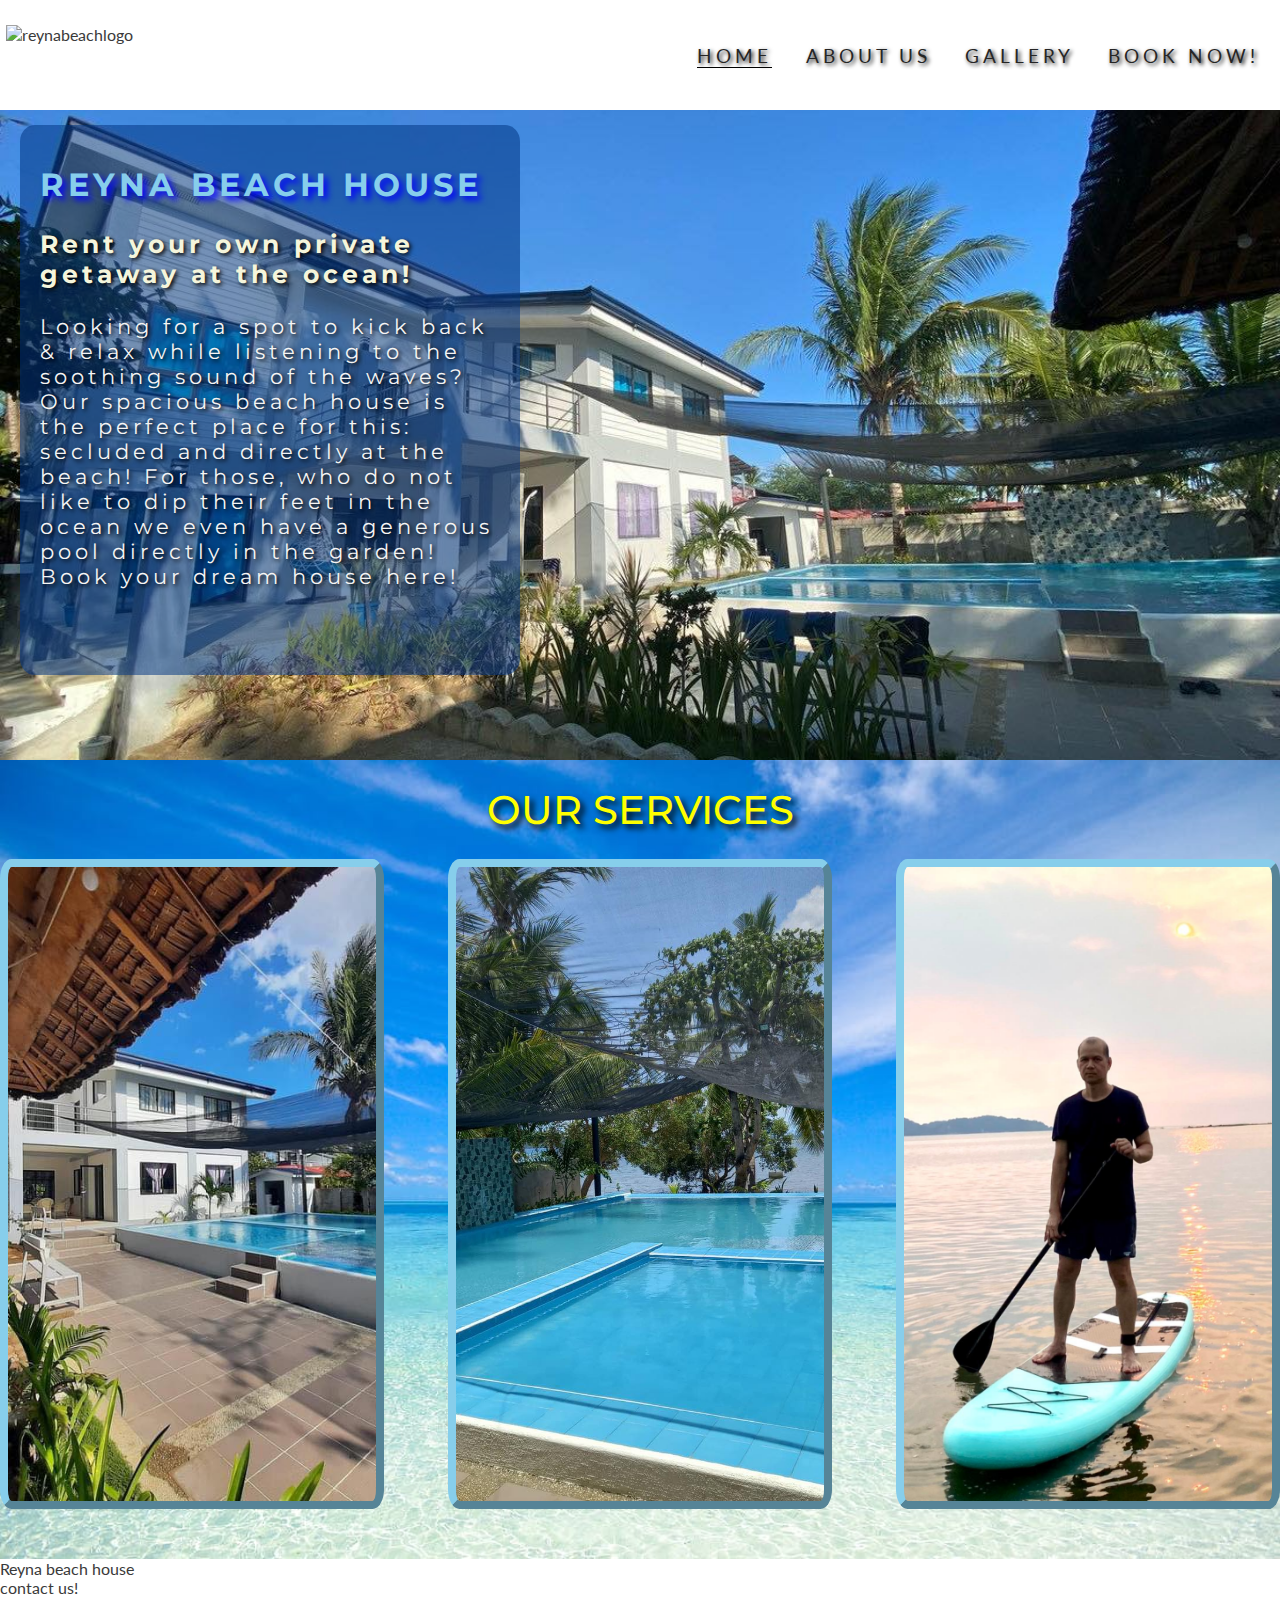
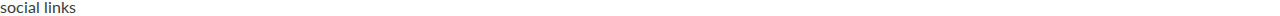
==== index.html @ b1f23661 "Add section2-our services structure with background image and styles" ====
<!DOCTYPE html>
<html lang="en">

<head>
    <meta charset="UTF-8">
    <meta http-equiv="X-UA-Compatible" content="IE=edge">
    <meta name="viewport" content="width=device-width, initial-scale=1.0">
    <meta name="description" content="Reyna Beach House">
    <meta name="keywords" content="reyna beach house, private beach house, batangas beach">

    <link rel="stylesheet" href="assests/css/style.css">
    <title>Reyna Beach House</title>

</head>

<body>
    <header>
        <img id="logo" src="assests/Images/IMG_20220703_115103.png" alt="reynabeachlogo" />
        <nav>
            <ul class="nav-links">
                <li><a href="index.html" class="selected">Home</a></li>
                <li><a href="#">About us</a></li>
                <li><a href="#">Gallery</a></li>
                <li>
                    <a class="cta"
                        href="https://www.airbnb.com/rooms/23448774?preview_for_ml=true&source_impression_id=p3_1614950177_LzMpH%2B0D6xhHznF3&guests=1&adults=1&locale=en&country_override=US&fbclid=IwAR2I9n8-IUq932Scw8cVvXiKAnvELjNym4w30eDufsxO_1c7THm6ZF6MG-U"
                        target="_blank">Book Now!</a>
                </li>
            </ul>
        </nav>
    </header>

    <section id="hero-outer">
        <div id="hero-image"></div>
        <div id="cover-text">
            <h2>Reyna Beach House</h2>
            <br />
            <h3>Rent your own private getaway at the ocean!</h3>
            <br />
            <p>
                Looking for a spot to kick back & relax while listening to the
                soothing sound of the waves? Our spacious beach house is the perfect
                place for this: secluded and directly at the beach! For those, who do
                not like to dip their feet in the ocean we even have a generous pool
                directly in the garden! Book your dream house here!
            </p>

        </div>

    </section>

    <section id="section2-outer">
        <h1>Our Services</h1>
    <div id="our-services"> 
        <div id="the-house"></div>
        <div id="pool-beach"> </div>
        <div id="activities"></div>
    </div>
    </section>
    <section>Reyna beach house</section>
    <section>contact us!</section>
    <footer>social links</footer>
</body>

</html>
---- assests/css/style.css ----
@import url('https://fonts.googleapis.com/css2?family=Lato&family=Montserrat:wght@500&display=swap');

* {
    box-sizing: border-box;
    margin: 0;
    padding: 0;
    border: 0;
  
}

body {
    font-family: 'Lato', sans-serif;
    font-weight: 400;
    color: #3a3a3a;
    
}

/* Headings and Logo */

header {
    display: flex;
    justify-content: flex-end;
    align-items: center;
    padding: 25px 0.5%;

}

#logo {
    height: 60px;
    width: 240px;
    margin-right: auto;
}

/* navigation links */

li,
a {
    font-size: 19px;
    text-shadow: 2px 2px 4px black;
    color: #252525;
    text-decoration: none;
    text-transform: uppercase;
    letter-spacing: 4px;
}

.nav-links {
    list-style-type: none;

}


.nav-links li {
    display: inline-block;
    padding: 0px 15px;
}


.nav-links li a {
    transition: all 0.3s ease 0s;
}

.nav-links li a:hover {
    color: blueviolet;
    border-bottom: 1px solid blueviolet;
}

.selected {
    border-bottom: 1px solid #000;
}


/* hero image and cover text*/

#hero_outer {
    height: 650px;
    width: 100%;

    position: relative;
}

#hero-image {
    height: 650px;
    width: 100%;
    background: url("../Images/hero_image.jpg");
    background-size: cover;
    background-position: center;
    background-repeat: no-repeat;
}

#cover-text {
    font-size: 130%;
    font-family: 'Montserrat', sans-serif;
    text-shadow: 2px 2px 4px black;
    letter-spacing: 4px;

    width: 500px;
    height: 550px;
    border-radius: 3%;

    padding: 40px 20px;


    background-color: rgba(1, 53, 131, 0.541);

    left: 20px;
    bottom: 225px;


    position: absolute;
}

#cover-text h2 {
    color: skyblue;
    text-shadow: 4px 4px 6px blue;
    font-size: 2rem;
    text-transform: uppercase;
}

#cover-text h3 {
    color: beige;
}

#cover-text h3 {
    font-size: 1.2em;
}

#cover-text p {
    color: whitesmoke;
}

/* Section2-Our Services */

#section2-outer {
    background-image: url(../Images/pexels-photo-457881.jpeg);
    background-repeat: no-repeat;
    background-size: 100% 100%;
    padding-top: 25px;
    padding-bottom: 25px;
}

#section2-outer h1 {
    font-family: 'Montserrat', sans-serif;
    font-weight: 500;
    text-align: center;
    font-size: 2.5rem;
    text-transform: uppercase;
    color: yellow;

       
    text-shadow: 4px 4px 6px black;
}

#our-services {
    width: 100%;
    display: flex;
    justify-content: space-between;
    text-align: center;
    padding-top: 25px;
    padding-bottom: 25px;

}

#the-house {
    height: 650px;
    width: 30%;
    border-radius: 3%;
    transition: 0.5s;
    border: 8px outset skyblue;
    background-image: url(../Images/house4.jpg);
    background-size: cover;
    background-position: center;
}

#pool-beach {
    height: 650px;
    width: 30%;
    border-radius: 3%;
    transition: 0.5s;
    border: 8px outset skyblue;
    background-image: url(../Images/pool7.jpg);
    background-size: cover;
    background-position: center;
}


#activities {
    height: 650px;
    width: 30%;
    border-radius: 3%;
    transition: 0.5s;
    border: 8px outset skyblue;
    background-image: url(../Images/paddling.jpg);
    background-size: cover;
    background-position: center;
}
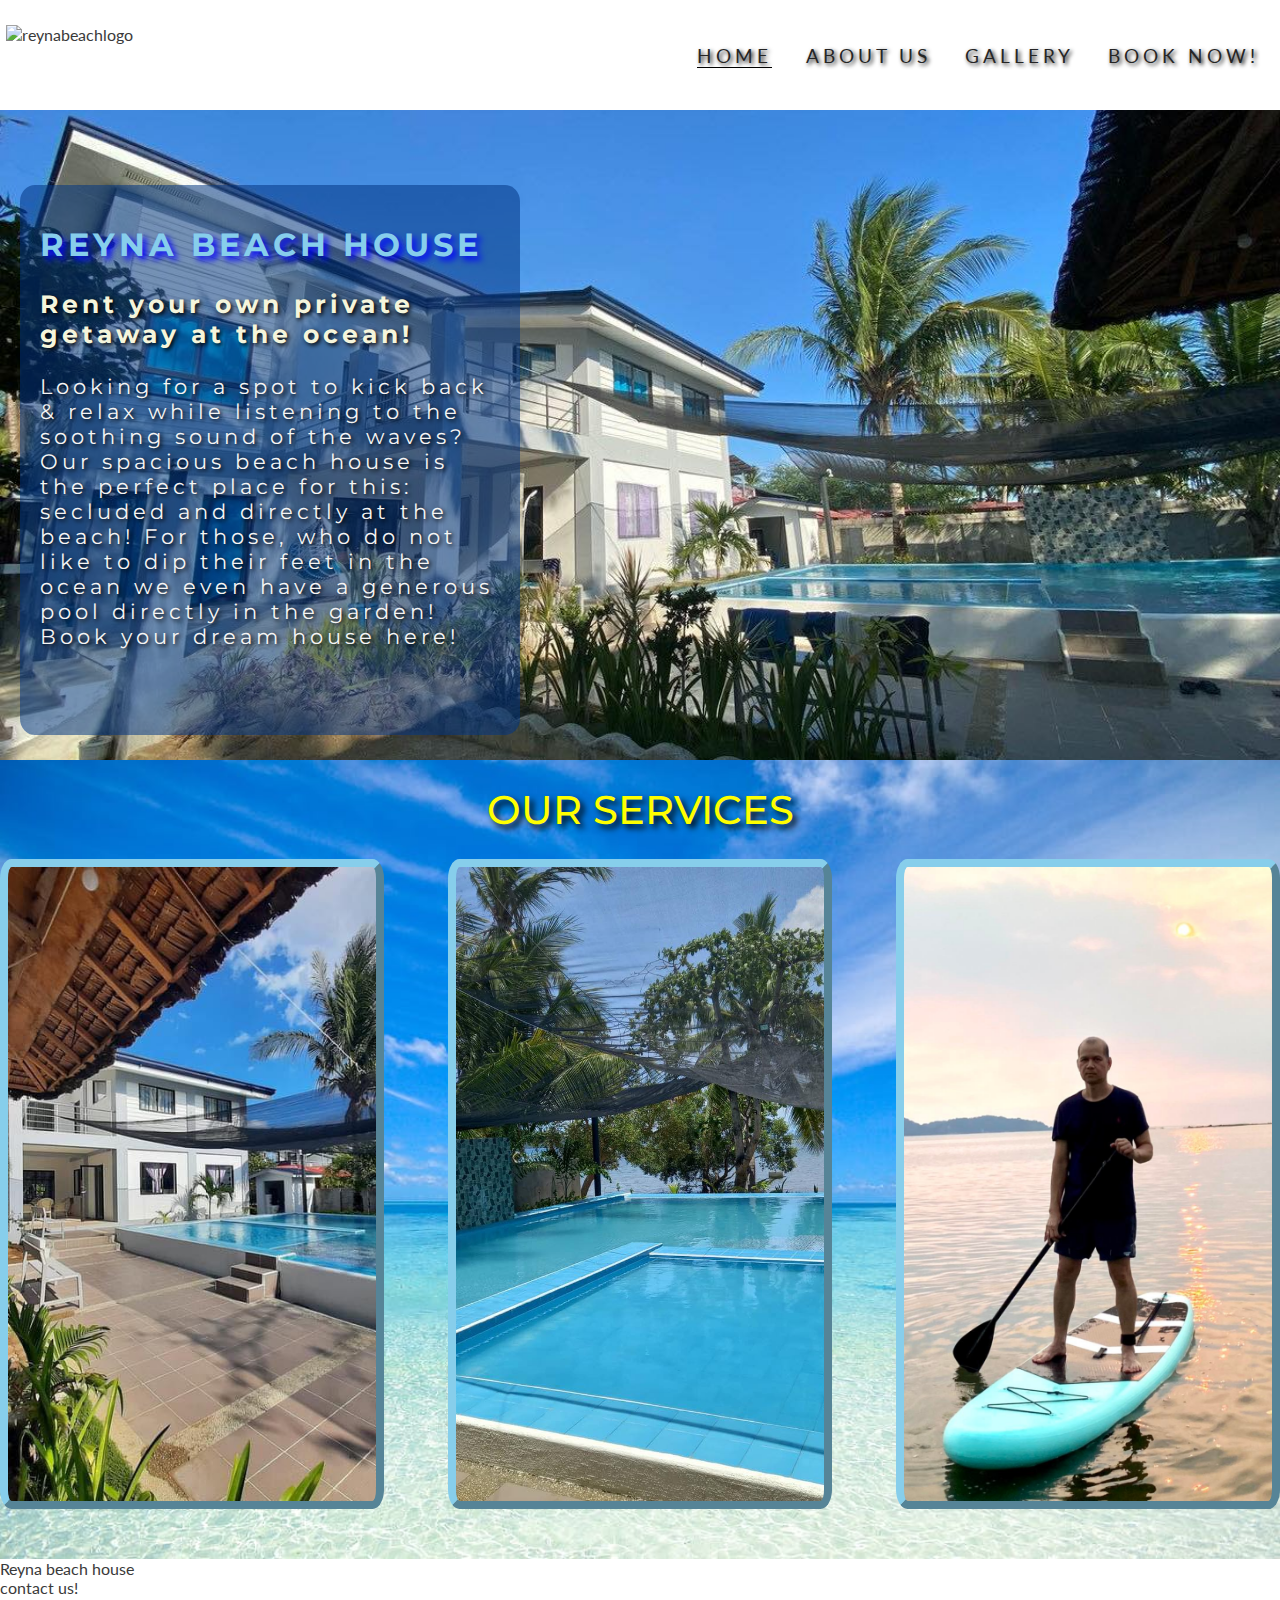
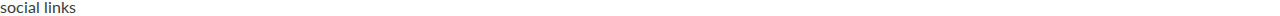
==== commit 648fa68d: "Add pool-beach division content and style" ====
--- a/index.html
+++ b/index.html
@@ -52,9 +52,40 @@
     <section id="section2-outer">
         <h1>Our Services</h1>
     <div id="our-services"> 
-        <div id="the-house"></div>
-        <div id="pool-beach"> </div>
-        <div id="activities"></div>
+        <div class="the-house">
+            <ul>
+                <li><i class="fa-solid fa-bed"></i><i>Bedroom 1</i></li>
+                <li>1 Queen bed</li>
+                <li>2 floor mattresses</li>
+    
+                <li><i class="fa-solid fa-bed"></i><i>Bedroom 2</i></li>
+                <li>1 Queen bed</li>
+                <li>2 floor mattresses</li>
+    
+                <li><i class="fa-solid fa-bed"></i><i>Bedroom 3</i></li>
+                <li>2 Queen beds</li>
+                <li>1 floor mattress</li>
+    
+                <li>
+                  Capacity: Can accomodate maximum of 20 pax (or more for extra
+                  cost: 500Php/head after 12 guests)
+                </li>
+              </ul>
+        </div>
+        <div class="pool-beach"> 
+            <ul>
+                <li>Watch and enjoy the sunset</li>
+                <li>-Private beach-</li>
+    
+                <li>Swimming pool</li>
+                <li>Adult & kiddie pool with fresh water</li>
+    
+                <li>Swimming time:</li>
+                <li>7am-10pm and <br />2pm-10pm</li>
+              </ul>
+
+        </div>
+        <div class="activities"></div>
     </div>
     </section>
     <section>Reyna beach house</section>
--- a/assests/css/style.css
+++ b/assests/css/style.css
@@ -103,8 +103,7 @@
     background-color: rgba(1, 53, 131, 0.541);
 
     left: 20px;
-    bottom: 225px;
-
+    bottom: 165px;
 
     position: absolute;
 }
@@ -160,7 +159,9 @@
 
 }
 
-#the-house {
+
+/* The House Division*/
+.the-house {
     height: 650px;
     width: 30%;
     border-radius: 3%;
@@ -171,7 +172,39 @@
     background-position: center;
 }
 
-#pool-beach {
+.the-house ul {
+    opacity: 0;
+    transform: scale(0);
+    transition: 0.8s;
+   
+}
+
+.the-house li {
+    color: #fff;
+    font-size: 1.5rem;
+    padding-top: 25px;
+    text-shadow: 2px 2px 4px black;
+    list-style: none;
+}
+
+
+.the-house:hover {
+    background-image: url(../Images/room.webp);
+    background-size: cover;
+    background-position: -1in;
+
+   /* box-shadow: 0 0 0 300px rgba(1, 53, 131, 0.541) inset;*/
+}
+
+.the-house:hover ul {
+    opacity: 1;
+    transform: scale(1);
+}
+
+
+/*Pool-beach Division*/
+
+.pool-beach {
     height: 650px;
     width: 30%;
     border-radius: 3%;
@@ -182,8 +215,37 @@
     background-position: center;
 }
 
-
-#activities {
+.pool-beach ul {
+    opacity: 0;
+    transform: scale(0);
+    transition: 0.8s;
+   
+}
+
+.pool-beach li {
+    color: #fff;
+    font-size: 1.5rem;
+    padding-top: 25px;
+    text-shadow: 2px 2px 4px black;
+    list-style: none;
+}
+.pool-beach:hover {
+    background-image: url(../Images/sunset3.jpg);
+    background-size: cover;
+    background-position: center;
+
+}
+
+.pool-beach:hover ul {
+    opacity: 1;
+    transform: scale(1);
+}
+
+
+
+
+/*Acticities Division*/
+.activities {
     height: 650px;
     width: 30%;
     border-radius: 3%;
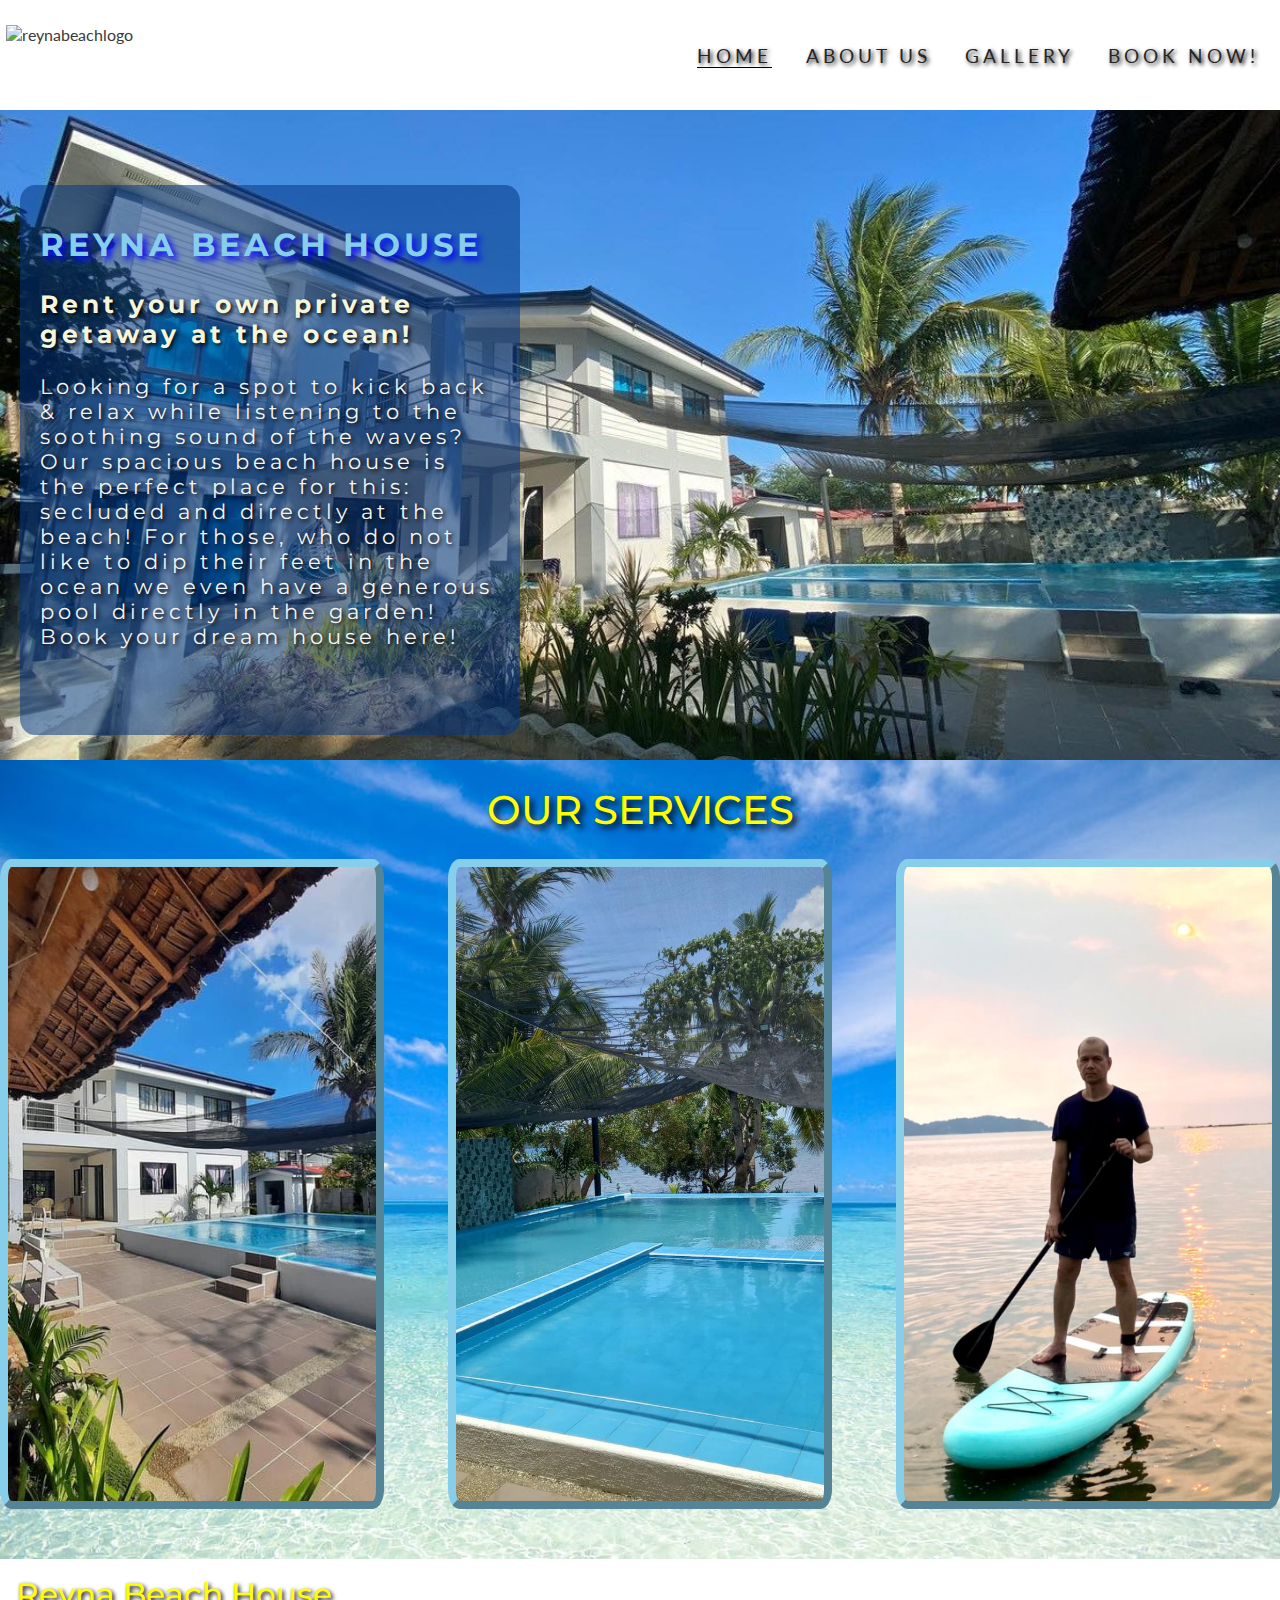
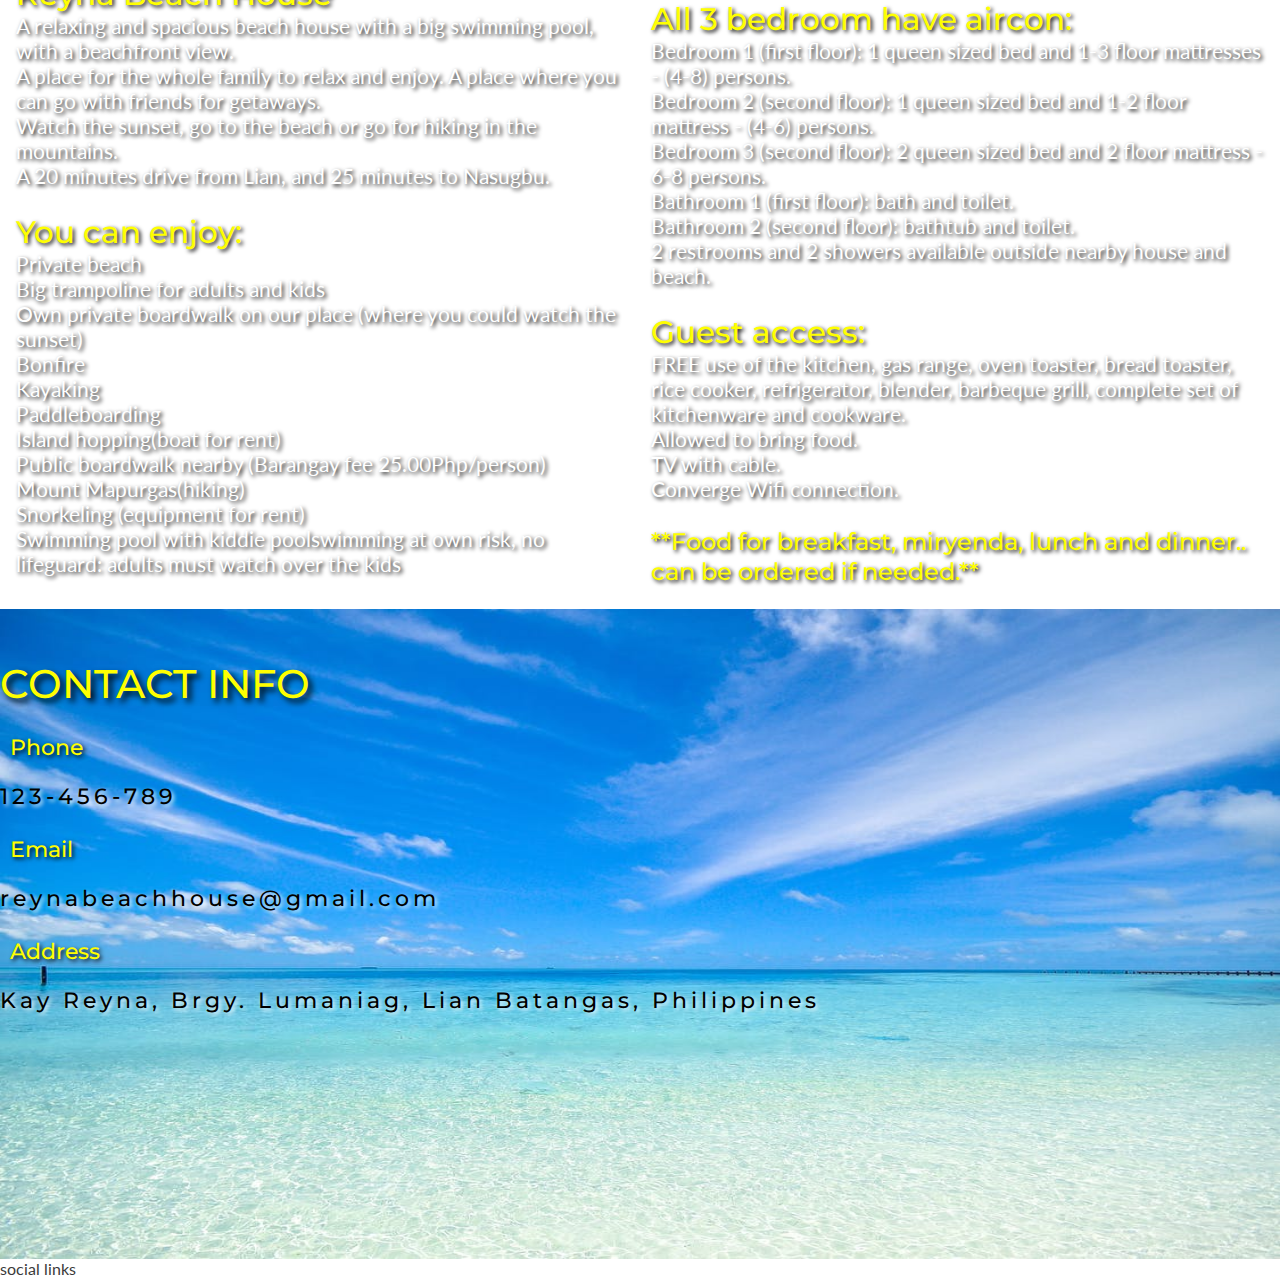
==== commit 2988cd5f: "Add section4-contact us section, style, content and structure, add iframe" ====
--- a/index.html
+++ b/index.html
@@ -51,46 +51,183 @@
 
     <section id="section2-outer">
         <h1>Our Services</h1>
-    <div id="our-services"> 
-        <div class="the-house">
-            <ul>
-                <li><i class="fa-solid fa-bed"></i><i>Bedroom 1</i></li>
-                <li>1 Queen bed</li>
-                <li>2 floor mattresses</li>
-    
-                <li><i class="fa-solid fa-bed"></i><i>Bedroom 2</i></li>
-                <li>1 Queen bed</li>
-                <li>2 floor mattresses</li>
-    
-                <li><i class="fa-solid fa-bed"></i><i>Bedroom 3</i></li>
-                <li>2 Queen beds</li>
-                <li>1 floor mattress</li>
-    
-                <li>
-                  Capacity: Can accomodate maximum of 20 pax (or more for extra
-                  cost: 500Php/head after 12 guests)
-                </li>
-              </ul>
-        </div>
-        <div class="pool-beach"> 
-            <ul>
-                <li>Watch and enjoy the sunset</li>
-                <li>-Private beach-</li>
-    
-                <li>Swimming pool</li>
-                <li>Adult & kiddie pool with fresh water</li>
-    
-                <li>Swimming time:</li>
-                <li>7am-10pm and <br />2pm-10pm</li>
-              </ul>
-
-        </div>
-        <div class="activities"></div>
-    </div>
-    </section>
-    <section>Reyna beach house</section>
-    <section>contact us!</section>
+        <div id="our-services">
+            <div class="the-house">
+                <ul>
+                    <li><i class="fa-solid fa-bed"></i><i>Bedroom 1</i></li>
+                    <li>1 Queen bed</li>
+                    <li>2 floor mattresses</li>
+
+                    <li><i class="fa-solid fa-bed"></i><i>Bedroom 2</i></li>
+                    <li>1 Queen bed</li>
+                    <li>2 floor mattresses</li>
+
+                    <li><i class="fa-solid fa-bed"></i><i>Bedroom 3</i></li>
+                    <li>2 Queen beds</li>
+                    <li>1 floor mattress</li>
+
+                    <li>
+                        Capacity: Can accomodate maximum of 20 pax (or more for extra
+                        cost: 500Php/head after 12 guests)
+                    </li>
+                </ul>
+            </div>
+            <div class="pool-beach">
+                <ul>
+                    <li>Watch and enjoy the sunset</li>
+                    <li>-Private beach-</li>
+
+                    <li>Swimming pool</li>
+                    <li>Adult & kiddie pool with fresh water</li>
+
+                    <li>Swimming time:</li>
+                    <li>7am-10pm and <br />2pm-10pm</li>
+                </ul>
+
+            </div>
+            <div class="activities">
+                <ul>
+                    <li>ACTIVITIES</li>
+
+                    <li>Swimming <i class="fa-solid fa-person-swimming"></i></li>
+
+                    <li>Snorkeling <i class="fa-solid fa-fish"></i></li>
+
+                    <li>Island hopping <i class="fa-solid fa-sailboat"></i></li>
+
+                    <li>
+                        Mountain hiking
+                        <i class="fa-solid fa-mountain"><i class="fa-solid fa-person-hiking"></i></i>
+                    </li>
+
+                    <li>Camping <i class="fa-solid fa-campground"></i></li>
+
+                    <li>Basketball <i class="fa-solid fa-basketball"></i></li>
+
+                    <li>Kayaking</li>
+
+                    <li>Paddleboarding</li>
+                </ul>
+            </div>
+        </div>
+
+    </section>
+    <section id="section3-outer">
+        <div id="section3-image">
+            <h2>Reyna Beach House</h2>
+            <p>
+                A relaxing and spacious beach house with a big swimming pool, with a
+                beachfront view.
+            </p>
+
+            <p>
+                A place for the whole family to relax and enjoy. A place where you can
+                go with friends for getaways.
+            </p>
+
+            <p>
+                Watch the sunset, go to the beach or go for hiking in the mountains.
+            </p>
+
+            <p>A 20 minutes drive from Lian, and 25 minutes to Nasugbu.</p>
+            <br />
+            <h2>You can enjoy:</h2>
+            <p><i class="fa-solid fa-arrow-right"></i> Private beach</p>
+            <p>
+                <i class="fa-solid fa-arrow-right"></i> Big trampoline for adults and
+                kids
+            </p>
+            <p>
+                <i class="fa-solid fa-arrow-right"></i> Own private boardwalk on our
+                place (where you could watch the sunset)
+            </p>
+            <p><i class="fa-solid fa-arrow-right"></i> Bonfire</p>
+            <p><i class="fa-solid fa-arrow-right"></i> Kayaking</p>
+            <p><i class="fa-solid fa-arrow-right"></i> Paddleboarding</p>
+            <p>
+                <i class="fa-solid fa-arrow-right"></i> Island hopping(boat for rent)
+            </p>
+            <p>
+                <i class="fa-solid fa-arrow-right"></i> Public boardwalk nearby
+                (Barangay fee 25.00Php/person)
+            </p>
+            <p><i class="fa-solid fa-arrow-right"></i> Mount Mapurgas(hiking)</p>
+            <p>
+                <i class="fa-solid fa-arrow-right"></i> Snorkeling (equipment for
+                rent)
+            </p>
+            <p>
+                <i class="fa-solid fa-arrow-right"></i> Swimming pool with kiddie
+                pool<i class="fa-solid fa-triangle-exclamation"></i>swimming at own
+                risk, no lifeguard: adults must watch over the kids<i class="fa-solid fa-triangle-exclamation"></i>
+            </p>
+            <br />
+            <h2>All 3 bedroom have aircon:</h2>
+            <p>
+                <i class="fa-solid fa-arrow-right"></i> Bedroom 1 (first floor): 1
+                queen sized bed and 1-3 floor mattresses - (4-8) persons.
+            </p>
+            <p>
+                <i class="fa-solid fa-arrow-right"></i> Bedroom 2 (second floor): 1
+                queen sized bed and 1-2 floor mattress - (4-6) persons.
+            </p>
+            <p>
+                <i class="fa-solid fa-arrow-right"></i> Bedroom 3 (second floor): 2
+                queen sized bed and 2 floor mattress - 6-8 persons.
+            </p>
+            <p>
+                <i class="fa-solid fa-arrow-right"></i> Bathroom 1 (first floor): bath
+                and toilet.
+            </p>
+            <p>
+                <i class="fa-solid fa-arrow-right"></i> Bathroom 2 (second floor):
+                bathtub and toilet.
+            </p>
+            <p>
+                <i class="fa-solid fa-arrow-right"></i> 2 restrooms and 2 showers
+                available outside nearby house and beach.
+            </p>
+            <br />
+            <h2>Guest access:</h2>
+            <p>
+                <i class="fa-solid fa-arrow-right"></i> FREE use of the kitchen, gas
+                range, oven toaster, bread toaster, rice cooker, refrigerator,
+                blender, barbeque grill, complete set of kitchenware and cookware.
+            </p>
+            <p><i class="fa-solid fa-arrow-right"></i> Allowed to bring food.</p>
+            <p><i class="fa-solid fa-arrow-right"></i> TV with cable.</p>
+            <p><i class="fa-solid fa-arrow-right"></i> Converge Wifi connection.</p>
+            <br />
+            <h3>
+                **Food for breakfast, miryenda, lunch and dinner.. can be ordered if
+                needed.**
+            </h3>
+        </div>
+    </section>
+
+    <section id="section4-outer">
+        <div class="contact-wrap">
+            <div class="contact-in">
+                <h1>Contact Info</h1>
+                <h2><i class="fa-solid fa-phone"></i>Phone</h2>
+                <p>123-456-789</p>
+                <h2><i class="fa-solid fa-envelope"></i>Email</h2>
+                <p>reynabeachhouse@gmail.com</p>
+                <h2><i class="fa-solid fa-location-dot"></i>Address</h2>
+                <p>Kay Reyna, Brgy. Lumaniag, Lian Batangas, Philippines</p>
+            </div>
+
+            <div class="contact-in">
+                <iframe
+                    src="https://www.google.com/maps/embed?pb=!1m18!1m12!1m3!1d3871.427637228648!2d120.62344081525636!3d13.992639095435674!2m3!1f0!2f0!3f0!3m2!1i1024!2i768!4f13.1!3m3!1m2!1s0x33bdbdfb78991dd1%3A0x51b90b0930b21b52!2sKay%20Reyna%E2%80%99s%20Beach%20House!5e0!3m2!1sen!2sde!4v1657218564740!5m2!1sen!2sde"
+                    width="600" height="600" style="border: 0" allowfullscreen="" loading="lazy"
+                    referrerpolicy="no-referrer-when-downgrade"></iframe>
+            </div>
+        </div>
+    </section>
     <footer>social links</footer>
+    <!-- font awesome script-->
+    <script src="https://kit.fontawesome.com/17eff427f8.js" crossorigin="anonymous"></script>
 </body>
 
 </html>--- a/assests/css/style.css
+++ b/assests/css/style.css
@@ -5,14 +5,14 @@
     margin: 0;
     padding: 0;
     border: 0;
-  
+
 }
 
 body {
     font-family: 'Lato', sans-serif;
     font-weight: 400;
     color: #3a3a3a;
-    
+
 }
 
 /* Headings and Logo */
@@ -25,6 +25,16 @@
 
 }
 
+header li a {
+    font-size: 19px;
+    text-shadow: 2px 2px 4px black;
+    color: #252525;
+    text-decoration: none;
+    text-transform: uppercase;
+    letter-spacing: 4px;
+
+}
+
 #logo {
     height: 60px;
     width: 240px;
@@ -33,15 +43,6 @@
 
 /* navigation links */
 
-li,
-a {
-    font-size: 19px;
-    text-shadow: 2px 2px 4px black;
-    color: #252525;
-    text-decoration: none;
-    text-transform: uppercase;
-    letter-spacing: 4px;
-}
 
 .nav-links {
     list-style-type: none;
@@ -135,6 +136,7 @@
     background-size: 100% 100%;
     padding-top: 25px;
     padding-bottom: 25px;
+
 }
 
 #section2-outer h1 {
@@ -145,7 +147,7 @@
     text-transform: uppercase;
     color: yellow;
 
-       
+
     text-shadow: 4px 4px 6px black;
 }
 
@@ -176,7 +178,7 @@
     opacity: 0;
     transform: scale(0);
     transition: 0.8s;
-   
+
 }
 
 .the-house li {
@@ -193,7 +195,7 @@
     background-size: cover;
     background-position: -1in;
 
-   /* box-shadow: 0 0 0 300px rgba(1, 53, 131, 0.541) inset;*/
+    /* box-shadow: 0 0 0 300px rgba(1, 53, 131, 0.541) inset;*/
 }
 
 .the-house:hover ul {
@@ -219,7 +221,7 @@
     opacity: 0;
     transform: scale(0);
     transition: 0.8s;
-   
+
 }
 
 .pool-beach li {
@@ -229,6 +231,7 @@
     text-shadow: 2px 2px 4px black;
     list-style: none;
 }
+
 .pool-beach:hover {
     background-image: url(../Images/sunset3.jpg);
     background-size: cover;
@@ -254,4 +257,148 @@
     background-image: url(../Images/paddling.jpg);
     background-size: cover;
     background-position: center;
+}
+
+.activities ul {
+    opacity: 0;
+    transform: scale(0);
+    transition: 0.8s;
+
+}
+
+.activities li {
+    font-size: 1.5rem;
+    color: white;
+    padding-top: 25px;
+    text-shadow: 3px 3px 6px black;
+    list-style: none;
+}
+
+.activities:hover {
+    background-image: url(../Images/krus1.jpg);
+    background-size: cover;
+    background-position: center;
+
+}
+
+.activities:hover ul {
+    opacity: 1;
+    transform: scale(1);
+}
+
+/*section3 Reyna Beach house */
+
+#section3-outer {
+    height: 650px;
+    width: 100%;
+
+}
+
+#section3-image {
+    height: 650px;
+    width: 100%;
+    background: url(../Images/beach1.png);
+    background-size: 100% 100%;
+    font-size: 1.3rem;
+    column-count: 2;
+    column-width: auto;
+    padding: 1rem;
+}
+
+#section3-image h1,
+#section3-image h2,
+#section3-image h3 {
+    font-family: 'Montserrat', sans-serif;
+    font-weight: 500;
+    color: yellow;
+    text-shadow: 2px 2px 4px black;
+}
+
+#section3-image p {
+    color: white;
+    text-shadow: 2px 2px 4px black;
+
+}
+
+/*section4-Contact Us */
+
+#section4-outer {
+    height: 650px;
+    width: 100%;
+    padding-top: 25px;
+    font-family: 'Montserrat', sans-serif;
+
+    background-image: url(../Images/pexels-photo-457881.jpeg);
+    background-repeat: no-repeat;
+    background-size: 100% 100%;
+
+
+}
+
+.contact-wrap {
+    padding-top: 25px;
+    padding-bottom: 25px;
+    width: 100%;
+    height: 600px;
+    margin: auto;
+    display: flex;
+    flex-wrap: wrap;
+}
+
+
+.contact-in:nth-child(1) {
+    flex: 30%;
+
+    color: #000;
+}
+
+.contact-in:nth-child(2) {
+    flex: 70%;
+}
+
+.contact-in h1 {
+    font-size: 2.5rem;
+    color: yellow;
+    text-transform: uppercase;
+    font-family: 'Montserrat', sans-serif;
+    font-weight: 500;
+    margin-bottom: 20px;
+
+   
+    text-shadow: 4px 4px 6px black;
+}
+
+.contact-in h2 {
+    color: yellow;
+    font-size: 22px;
+    font-family: 'Montserrat', sans-serif;
+    font-weight: 500;
+    margin-bottom: 15px;
+    text-shadow: 2px 2px 4px black;
+}
+
+.contact-in h2 i {
+    font-size: 20px;
+    width: 40px;
+    height: 40px;
+    margin-right: 10px;
+    background: rgba(255, 255, 255, 0.541);
+    color: red;
+    border-radius: 50%;
+    line-height: 40px;
+    text-align: center;
+}
+
+.contact-in p {
+    font-size: 22px;
+    font-weight: 500;
+    margin-bottom: 20px;
+    letter-spacing: 4px;
+    text-shadow: 2px 2px 4px white;
+}
+
+
+.contact-in iframe {
+    width: 100%;
+    height: 100%;
 }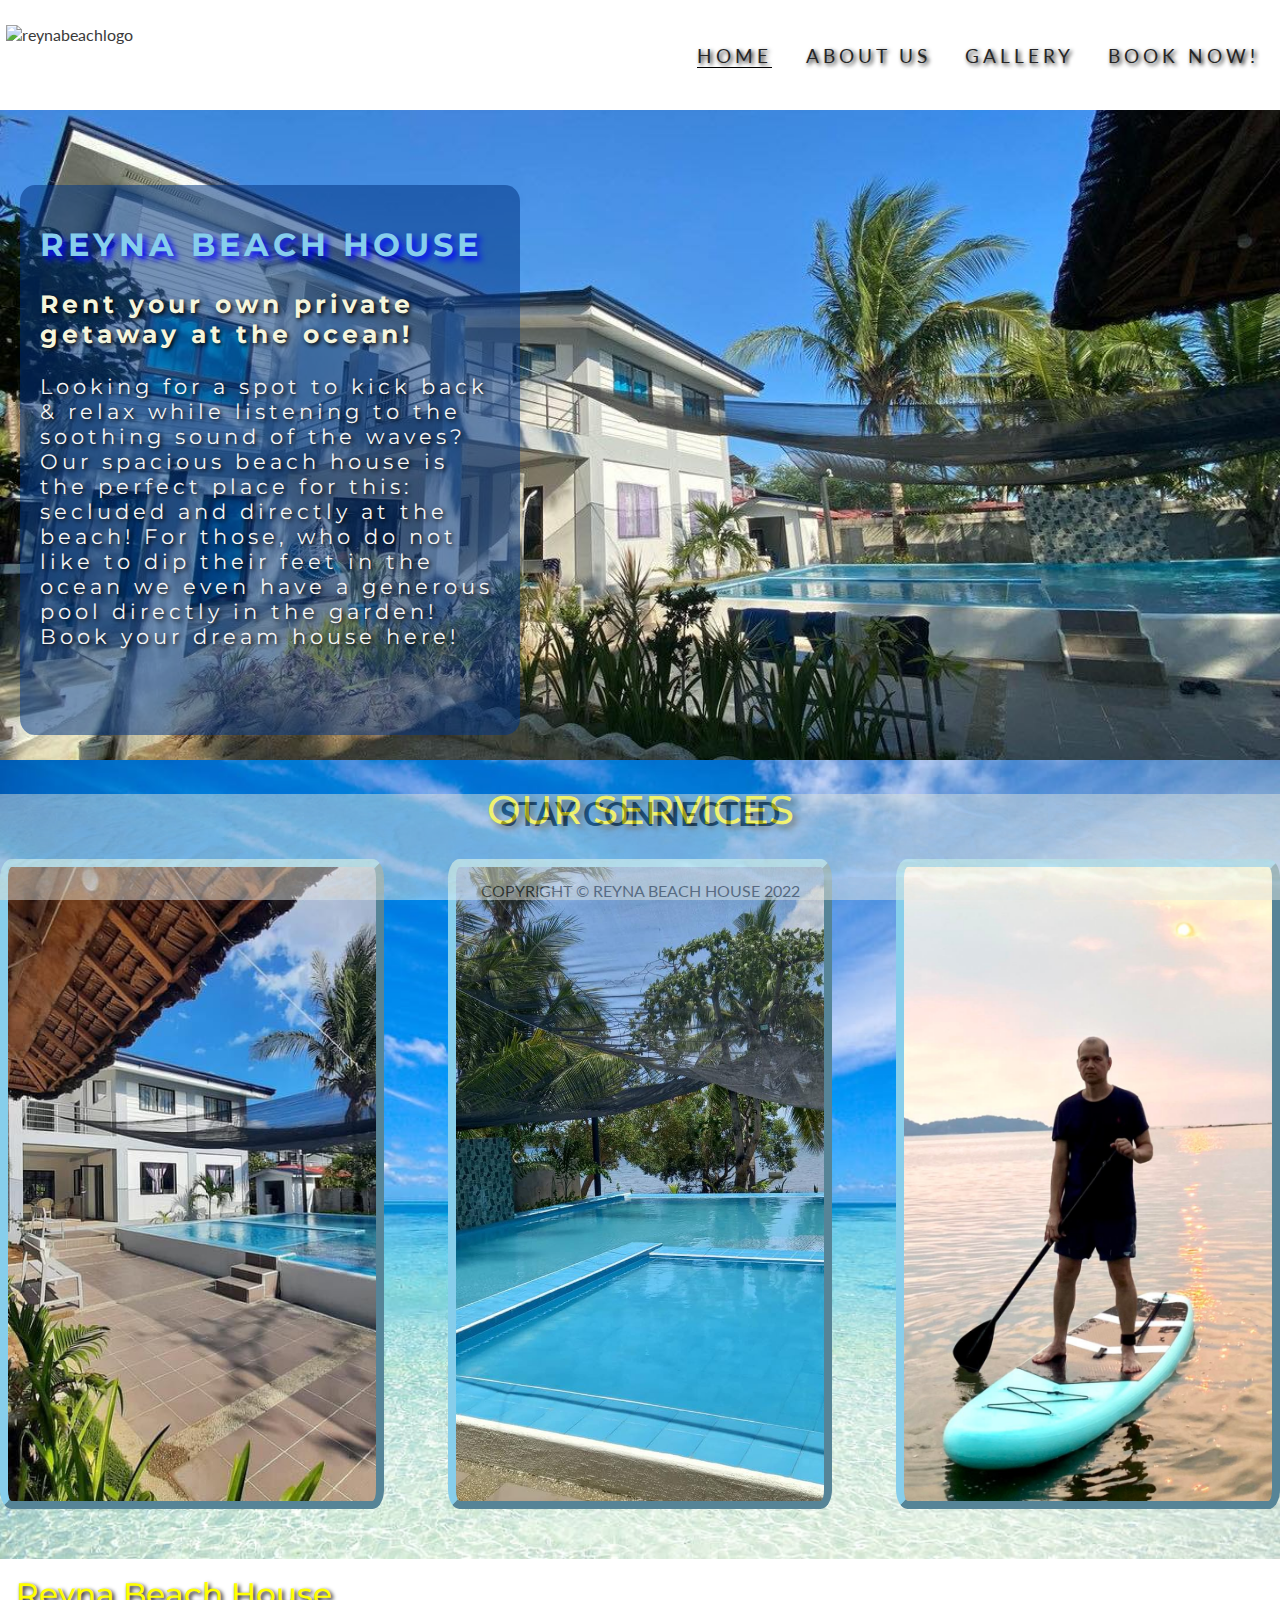
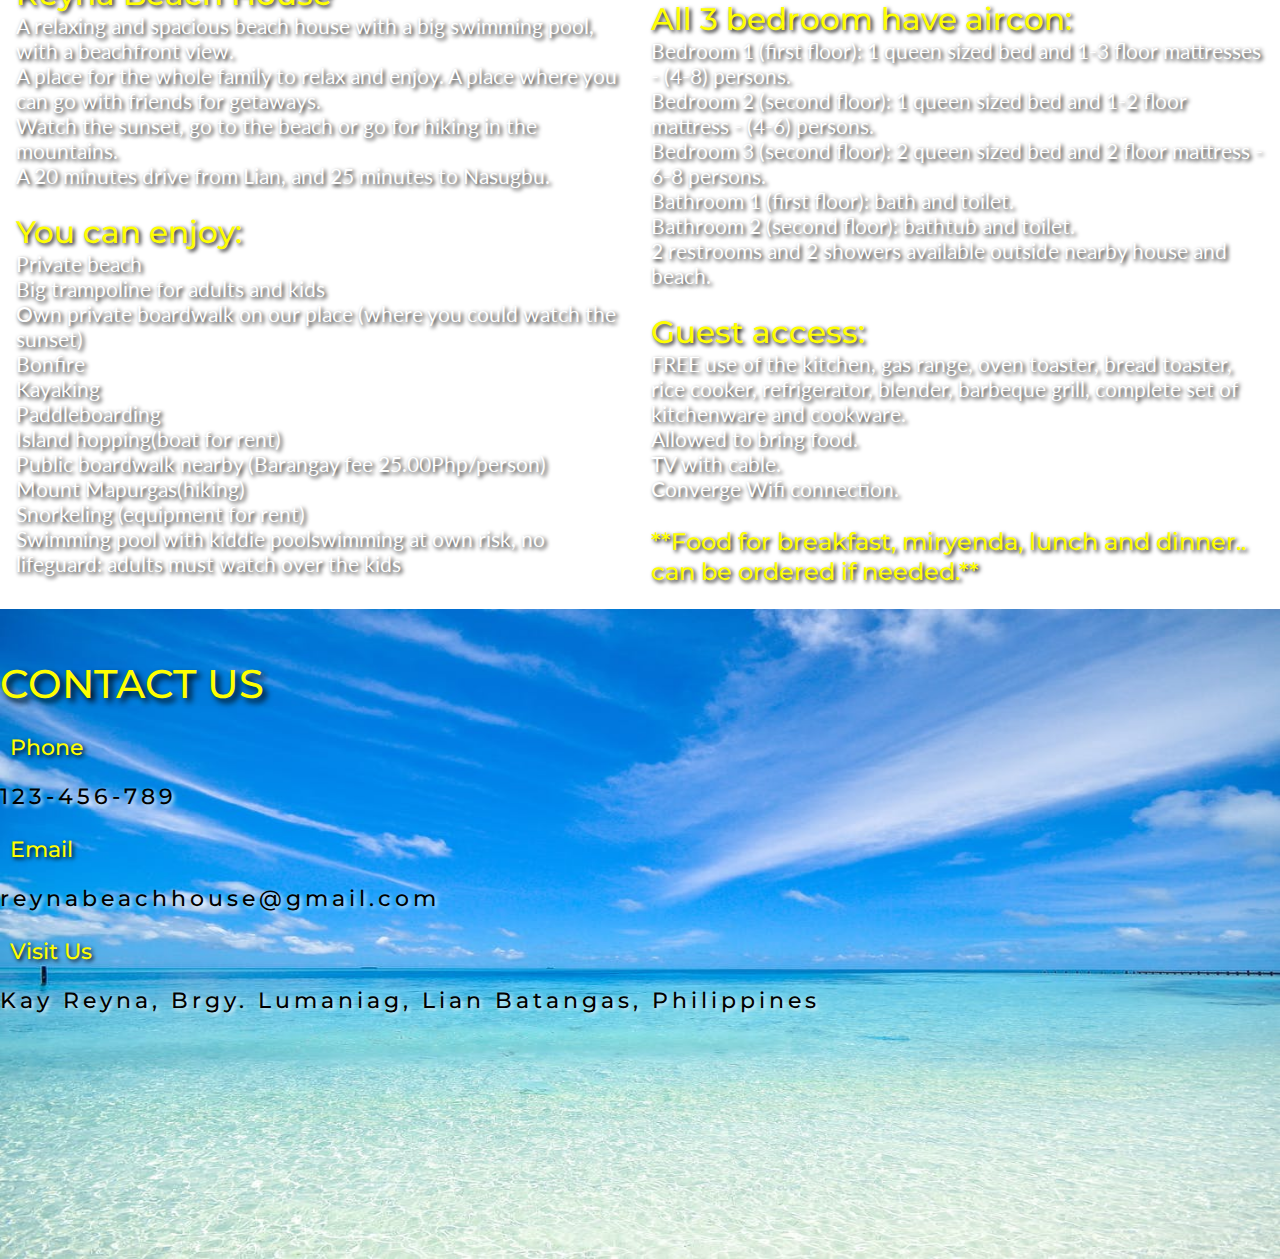
==== commit 8f5b7eaf: "Add footer content and structure, social links and styles" ====
--- a/index.html
+++ b/index.html
@@ -208,12 +208,12 @@
     <section id="section4-outer">
         <div class="contact-wrap">
             <div class="contact-in">
-                <h1>Contact Info</h1>
+                <h1>Contact us</h1>
                 <h2><i class="fa-solid fa-phone"></i>Phone</h2>
                 <p>123-456-789</p>
                 <h2><i class="fa-solid fa-envelope"></i>Email</h2>
                 <p>reynabeachhouse@gmail.com</p>
-                <h2><i class="fa-solid fa-location-dot"></i>Address</h2>
+                <h2><i class="fa-solid fa-location-dot"></i>Visit Us</h2>
                 <p>Kay Reyna, Brgy. Lumaniag, Lian Batangas, Philippines</p>
             </div>
 
@@ -225,7 +225,24 @@
             </div>
         </div>
     </section>
-    <footer>social links</footer>
+    <footer>
+        <div class="footer-background">
+          <h1>Stay connected</h1>
+          <a
+            href="https://www.facebook.com/reynabeachhouse/?ref=page_internal"
+            target="_blank"
+            rel="noopener"
+            ><i class="fa-brands fa-facebook"></i
+          ></a>
+          <a
+            href="https://instagram.com/reynabeachhouse?igshid=YmMyMTA2M2Y="
+            target="_blank"
+            rel="noopener"
+            ><i class="fa-brands fa-instagram-square"></i
+          ></a>
+          <p>Copyright © Reyna beach house 2022</p>
+        </div>
+      </footer>
     <!-- font awesome script-->
     <script src="https://kit.fontawesome.com/17eff427f8.js" crossorigin="anonymous"></script>
 </body>
--- a/assests/css/style.css
+++ b/assests/css/style.css
@@ -401,4 +401,37 @@
 .contact-in iframe {
     width: 100%;
     height: 100%;
+}
+
+/* Footer- Social links */
+
+footer {
+    text-align: center;
+    text-transform: uppercase;
+    position: fixed;
+    bottom: 0;
+    right: 0;
+	z-index: 3;
+    width: 100%;
+
+    opacity: 0.5;
+
+}
+
+.footer-background {
+    width: 100%;
+    background: url(../Images/footer-background.jpg) center center;
+}
+footer a {
+    font-size: 40px;
+    padding: 5px 10px;
+    cursor: pointer;
+}
+
+footer a:hover {
+    color: blue;
+}
+
+footer:hover {
+opacity: 1;
 }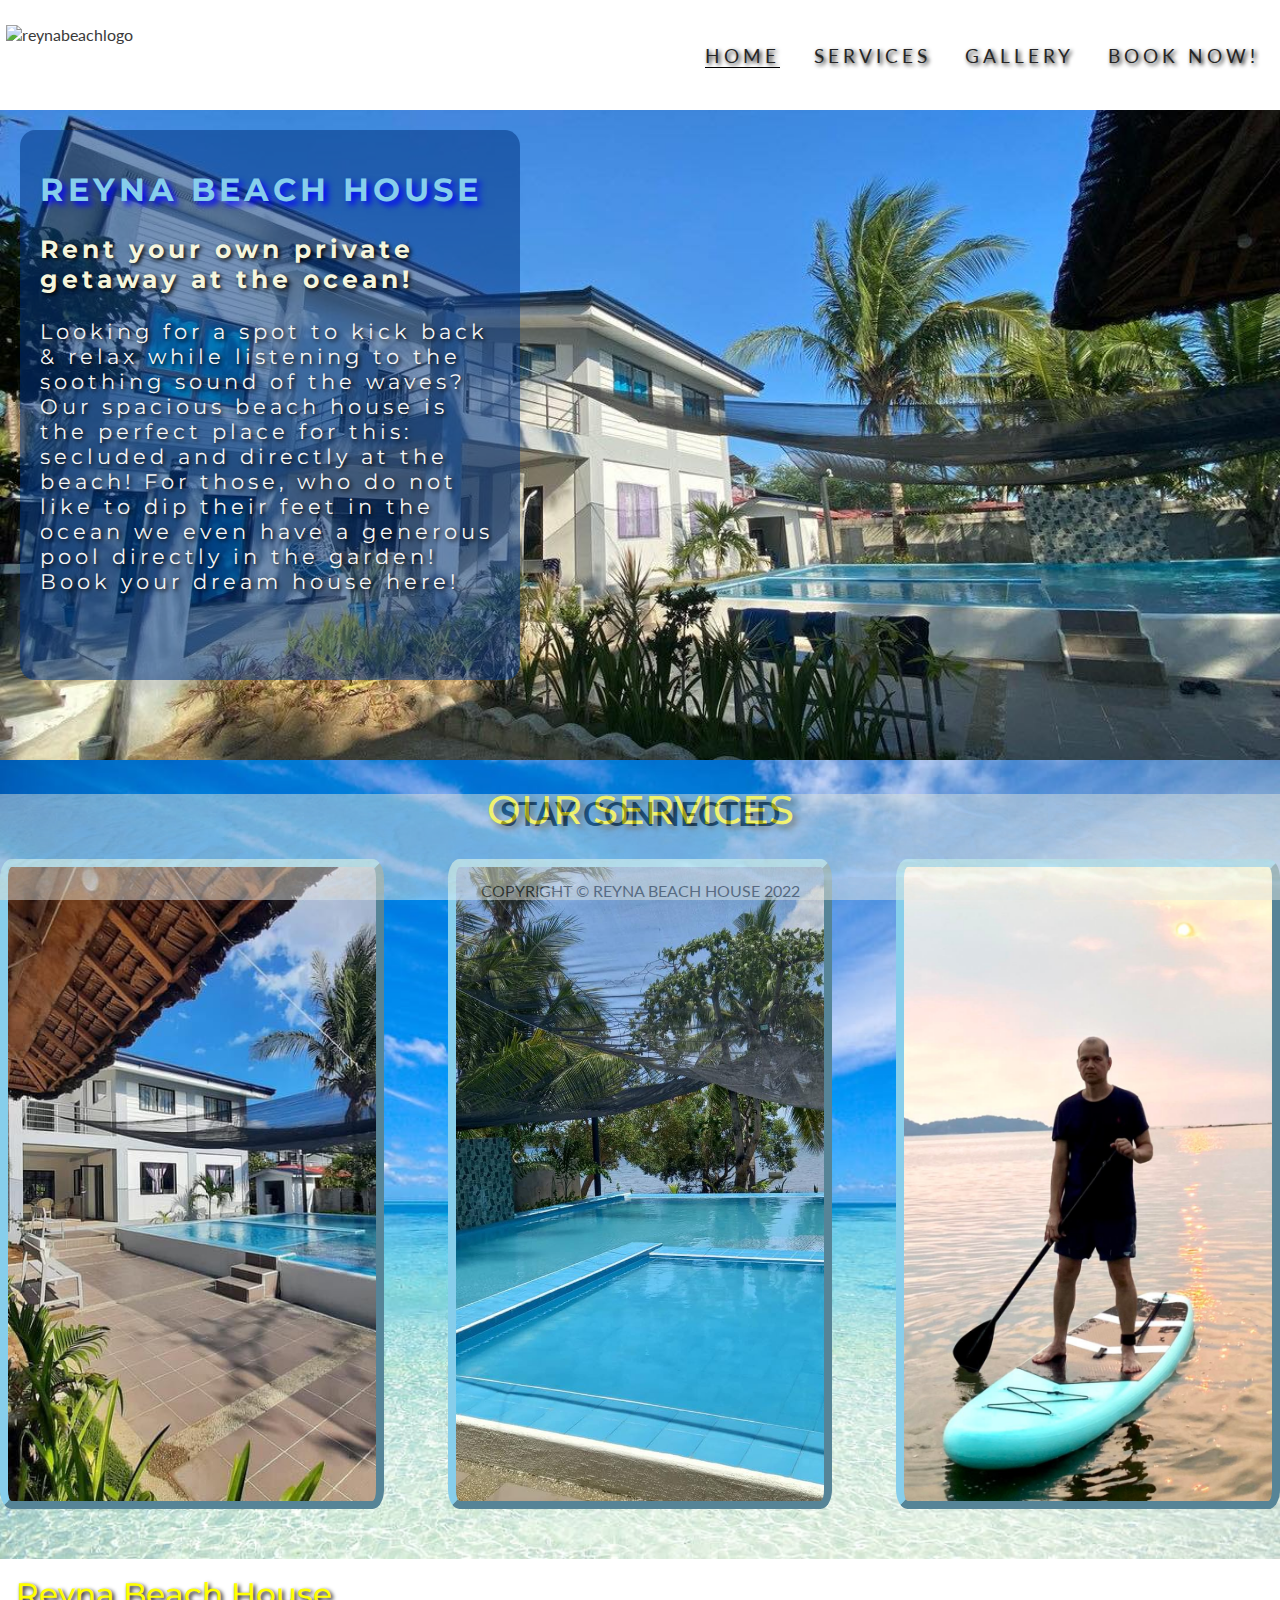
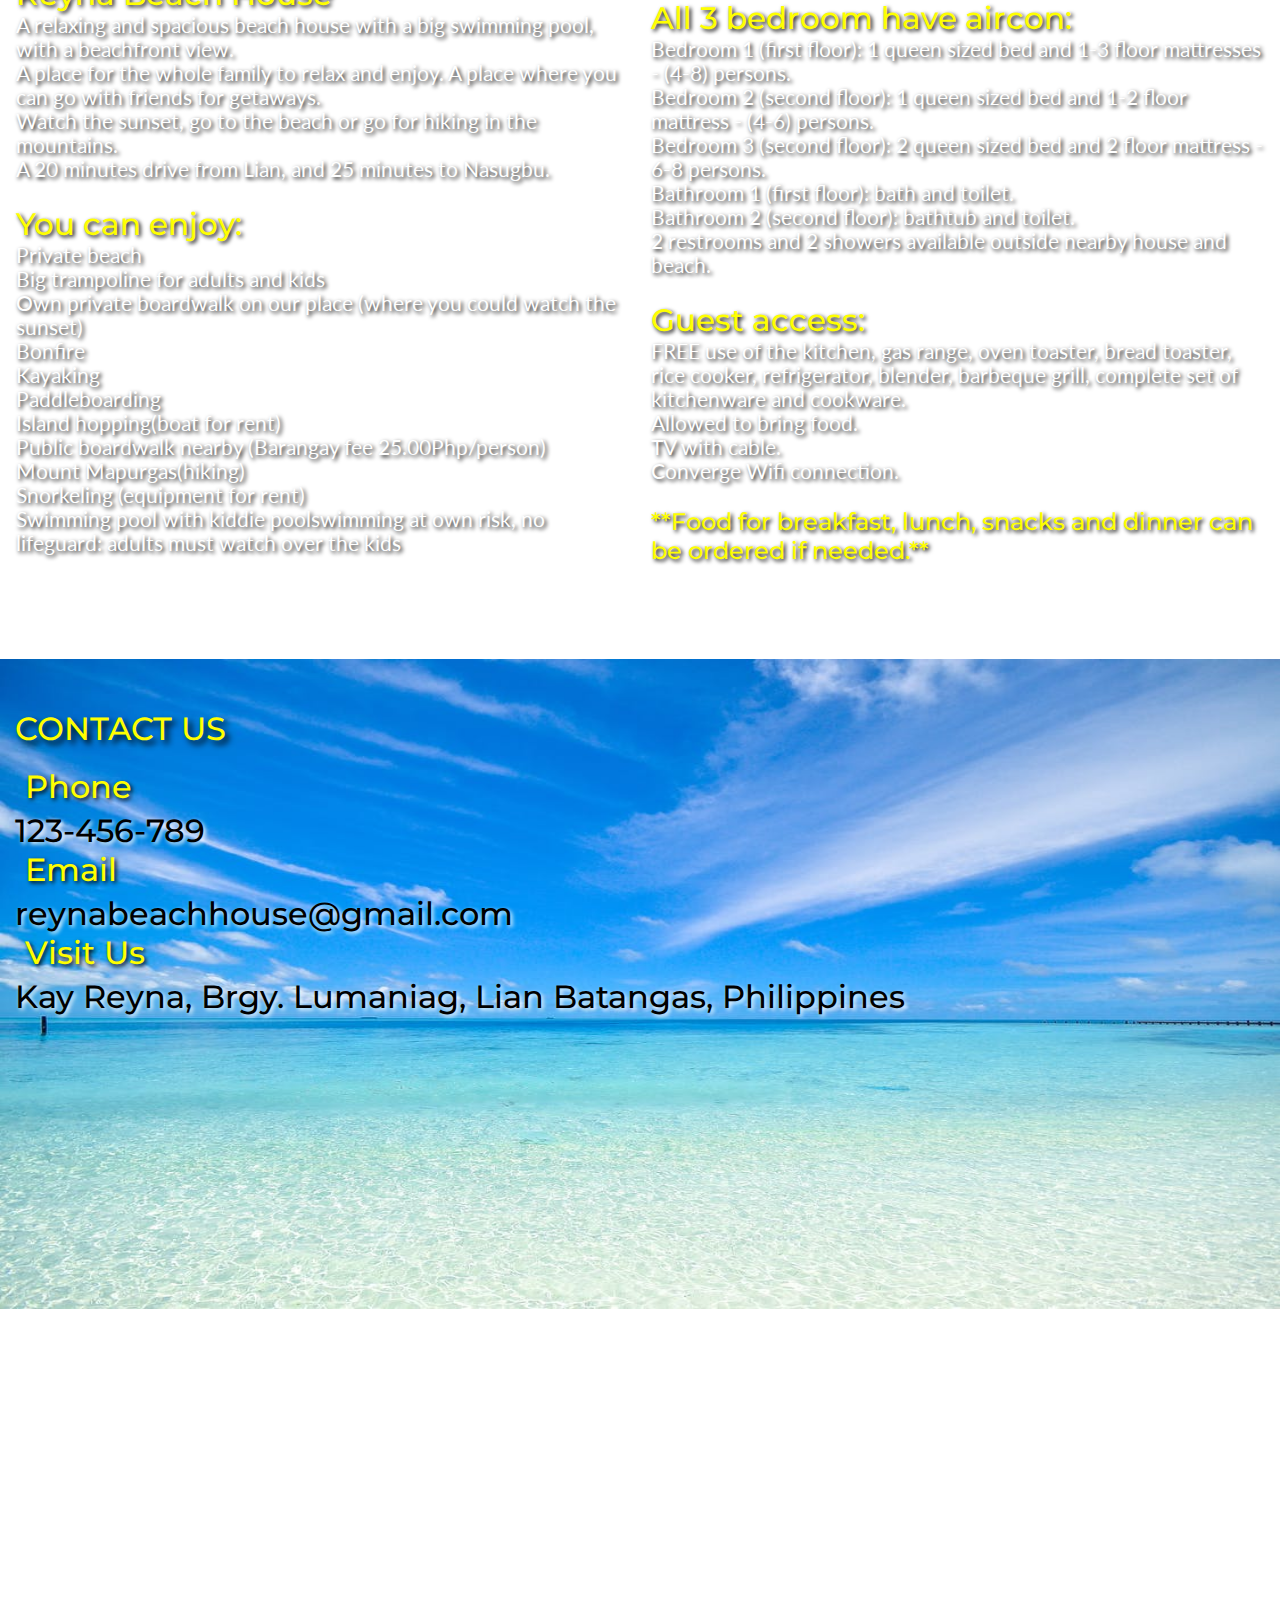
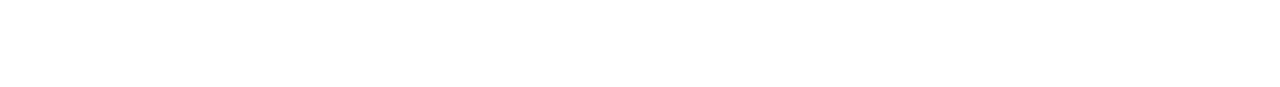
==== commit b8cfaed0: "Add media quiries for max-width(1485px, 1305px, 1139px)" ====
--- a/index.html
+++ b/index.html
@@ -19,7 +19,7 @@
         <nav>
             <ul class="nav-links">
                 <li><a href="index.html" class="selected">Home</a></li>
-                <li><a href="#">About us</a></li>
+                <li><a href="#section3-outer">Services</a></li>
                 <li><a href="#">Gallery</a></li>
                 <li>
                     <a class="cta"
@@ -199,7 +199,7 @@
             <p><i class="fa-solid fa-arrow-right"></i> Converge Wifi connection.</p>
             <br />
             <h3>
-                **Food for breakfast, miryenda, lunch and dinner.. can be ordered if
+                **Food for breakfast, lunch, snacks and dinner can be ordered if
                 needed.**
             </h3>
         </div>
@@ -209,6 +209,7 @@
         <div class="contact-wrap">
             <div class="contact-in">
                 <h1>Contact us</h1>
+                <br>
                 <h2><i class="fa-solid fa-phone"></i>Phone</h2>
                 <p>123-456-789</p>
                 <h2><i class="fa-solid fa-envelope"></i>Email</h2>
--- a/assests/css/style.css
+++ b/assests/css/style.css
@@ -104,7 +104,7 @@
     background-color: rgba(1, 53, 131, 0.541);
 
     left: 20px;
-    bottom: 165px;
+    bottom: 220px;
 
     position: absolute;
 }
@@ -400,7 +400,7 @@
 
 .contact-in iframe {
     width: 100%;
-    height: 100%;
+    height: 90%;
 }
 
 /* Footer- Social links */
@@ -434,4 +434,93 @@
 
 footer:hover {
 opacity: 1;
-}+}
+
+/* Media quiries */
+
+ /* Large devices (laptops/desktops, 1485px and down) */
+ @media only screen and (max-width: 1485px) {
+
+    #cover-text {
+        
+        left: 20px;
+        bottom: 220px;
+    
+    }
+        
+    #section3-outer {
+        height: 700px;
+        width: 100%;
+        padding-bottom: 25px;
+      
+    }
+    
+    #section3-image {
+        height: 700px;
+        width: 100%;   
+        font-size: 2.3vmin;
+
+    }
+#section4-outer {
+    height: 450px;
+}
+
+.contact-wrap{
+   height: 450px;
+}
+
+    .contact-in iframe {
+        width: 100%;
+        height: 80%;
+
+    }
+     
+    .contact-in h1, .contact-in h2, .contact-in p {
+        font-size: 1.5rem;
+        letter-spacing: normal;
+        margin: auto;
+        padding-left: 15px;
+    }
+}
+ 
+/* Xtra-Large devices (laptops/desktops, 1305px and down) */
+@media only screen and (max-width: 1305px) {
+
+    #section4-outer {
+        height: 650px;
+    }
+    
+    .contact-wrap{
+       height: 650px;
+    }
+
+    .contact-in iframe {
+        width: 100%;
+        height: 200%;
+        margin-bottom: 100px;
+
+    }
+
+
+    .contact-in h1, .contact-in h2, .contact-in p {
+        font-size: 2rem;
+        letter-spacing: normal;
+        margin: auto;
+        padding-left: 15px;
+}
+
+}
+
+    /* Large devices (laptops/desktops, 1139px and down) */
+@media only screen and (max-width: 1139px) {
+
+     #section3-outer, #section3-image {
+        height: 750px;
+    }
+}
+
+
+    /* Large devices (laptops/desktops, 1064px and down) */
+    @media only screen and (max-width: 1064px) {
+
+    }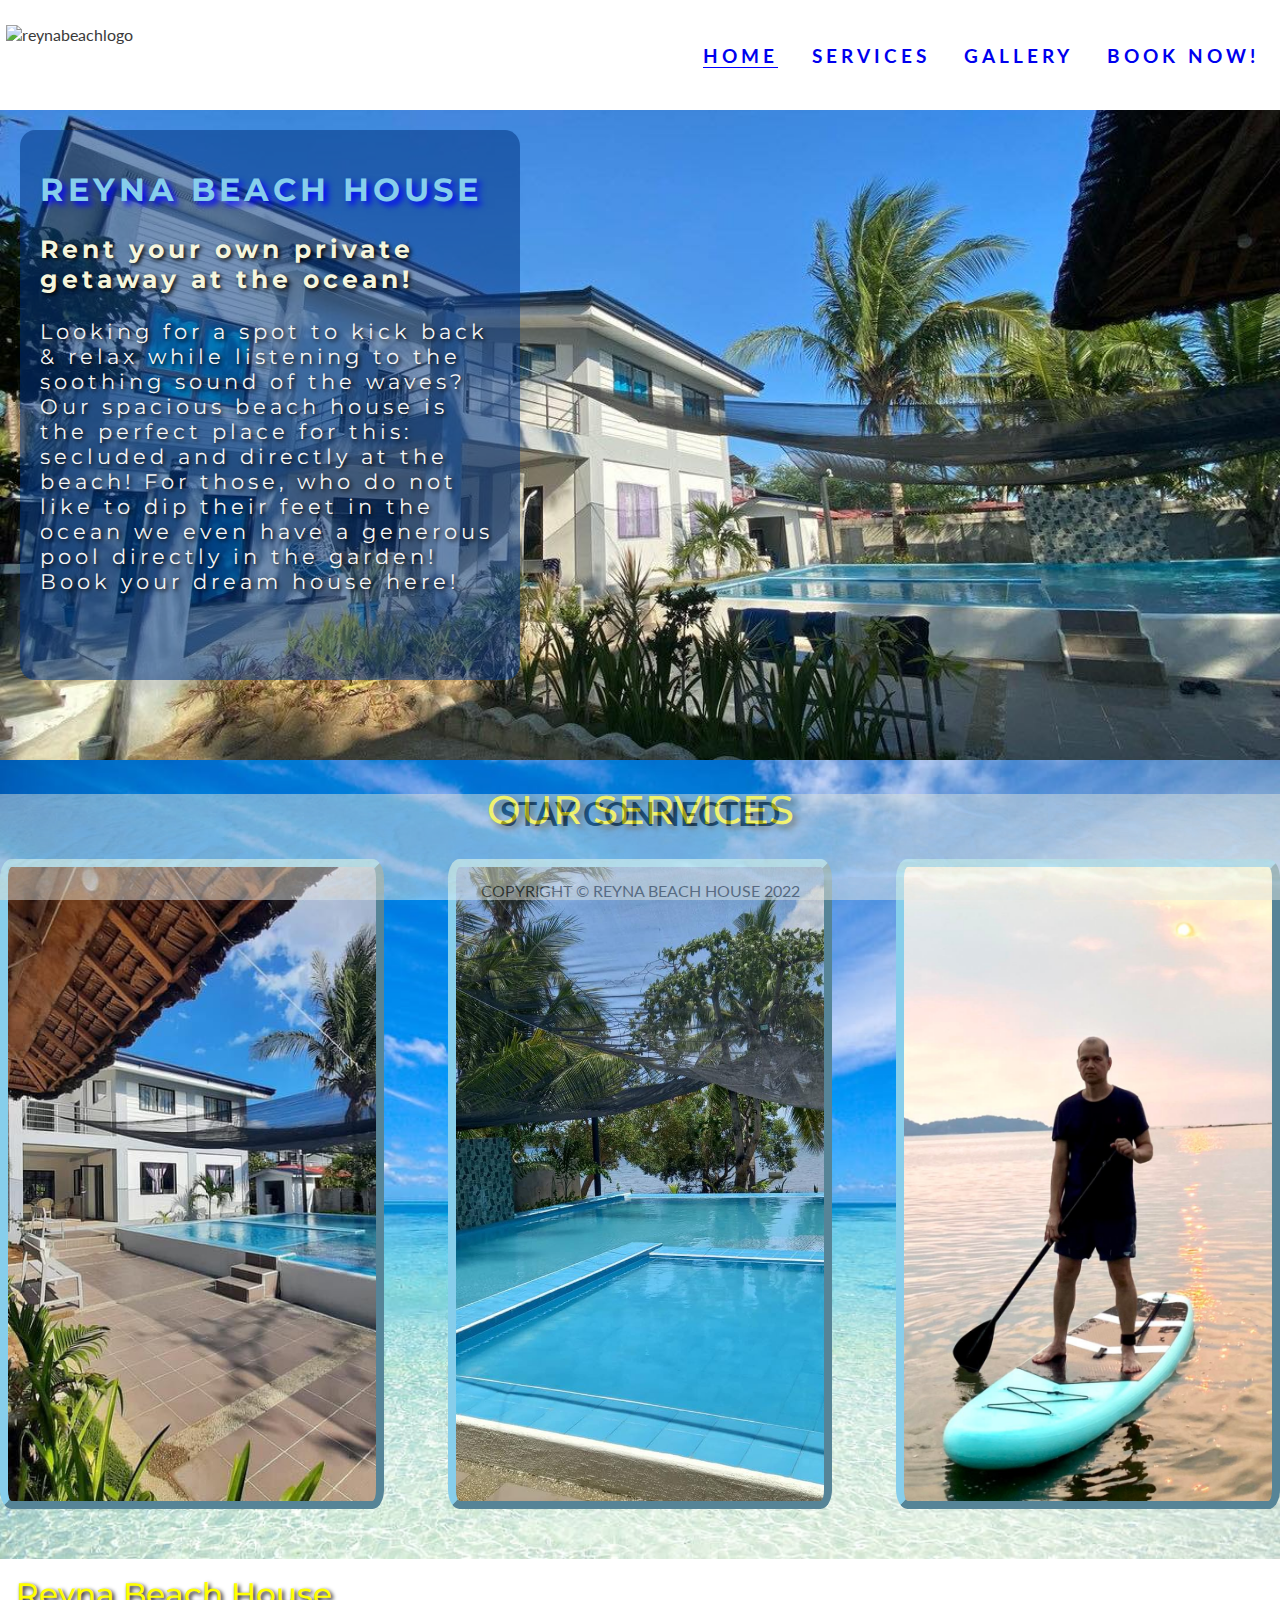
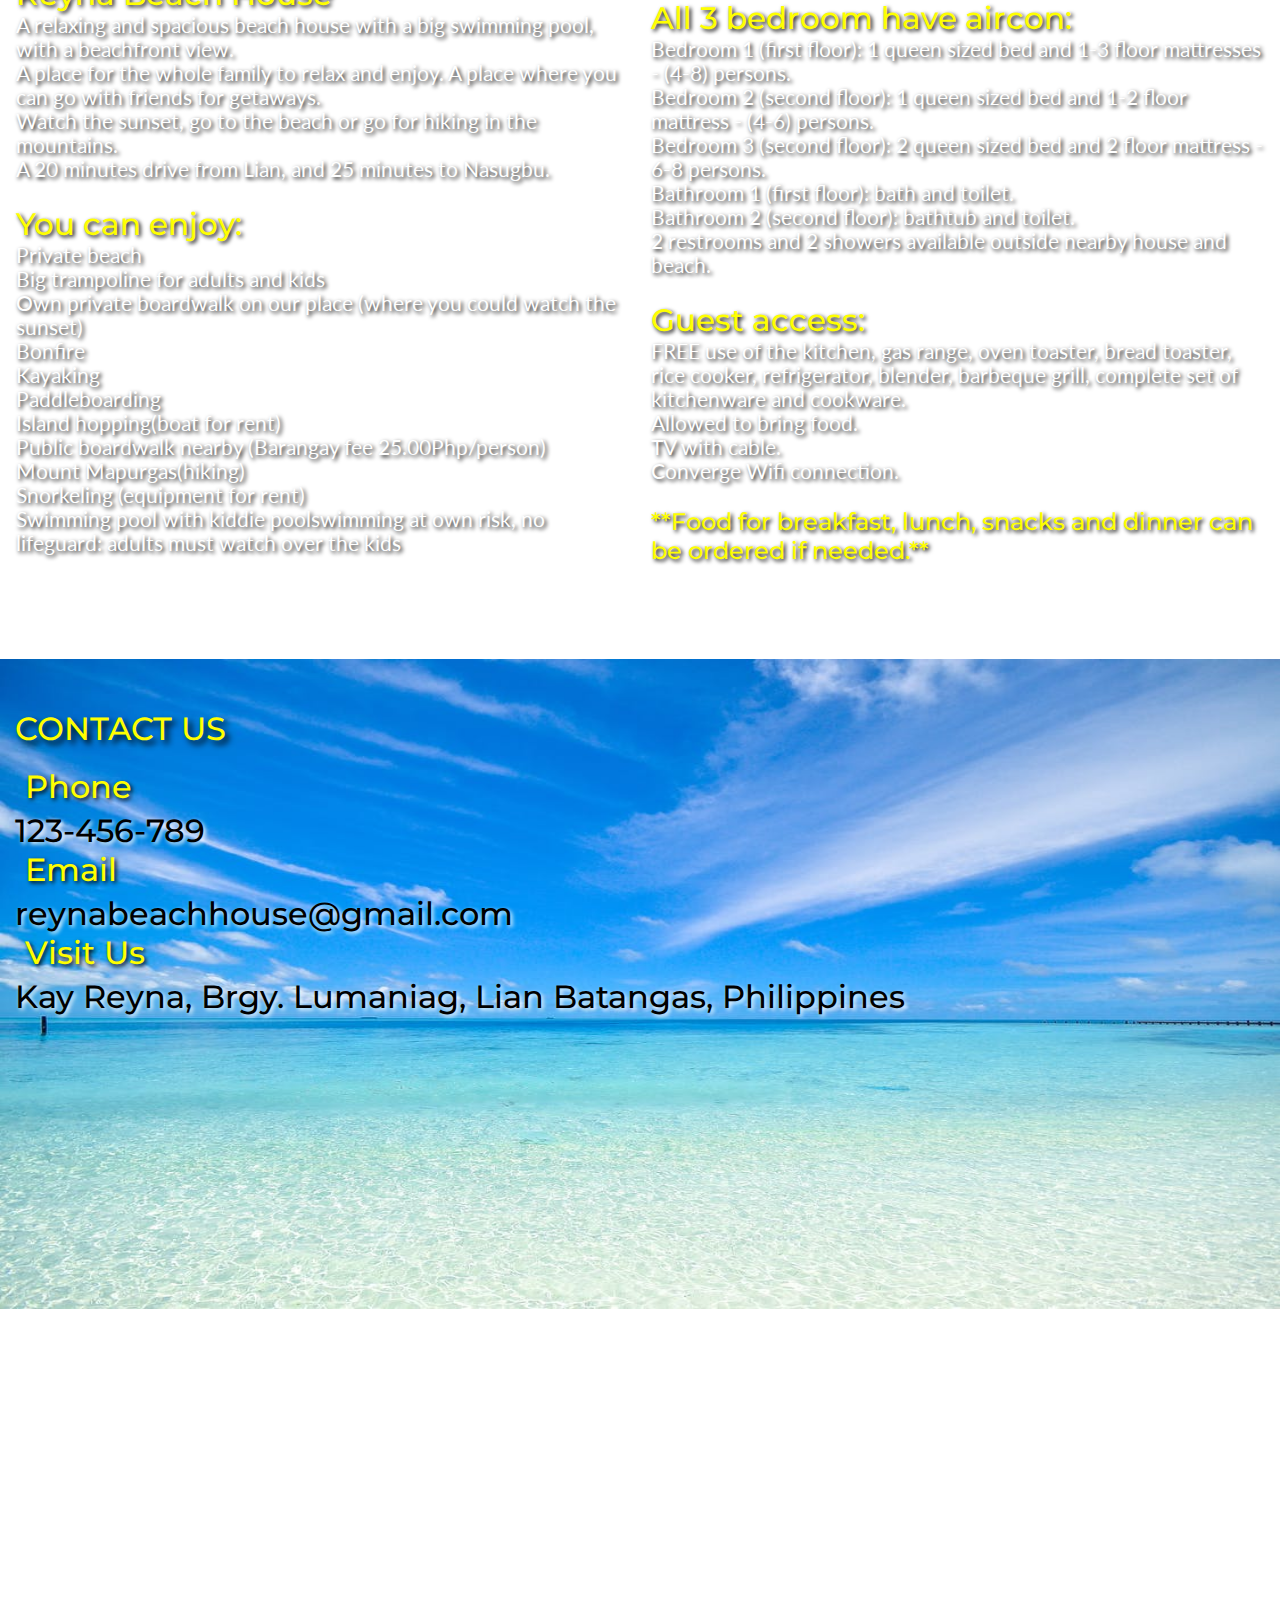
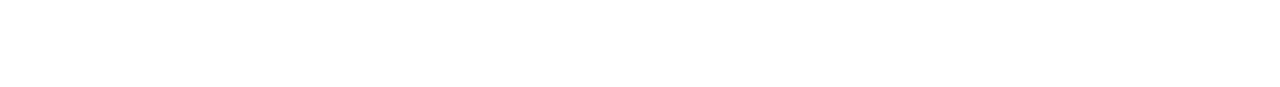
==== commit 8622da56: "Add airbnb link on footer section, Add media queires max-width 734px and style, change section3 heig" ====
--- a/index.html
+++ b/index.html
@@ -228,22 +228,16 @@
     </section>
     <footer>
         <div class="footer-background">
-          <h1>Stay connected</h1>
-          <a
-            href="https://www.facebook.com/reynabeachhouse/?ref=page_internal"
-            target="_blank"
-            rel="noopener"
-            ><i class="fa-brands fa-facebook"></i
-          ></a>
-          <a
-            href="https://instagram.com/reynabeachhouse?igshid=YmMyMTA2M2Y="
-            target="_blank"
-            rel="noopener"
-            ><i class="fa-brands fa-instagram-square"></i
-          ></a>
-          <p>Copyright © Reyna beach house 2022</p>
-        </div>
-      </footer>
+            <h1>Stay connected</h1>
+            <a href="https://www.facebook.com/reynabeachhouse/?ref=page_internal" target="_blank" rel="noopener"><i
+                    class="fa-brands fa-facebook"></i></a>
+            <a href="https://instagram.com/reynabeachhouse?igshid=YmMyMTA2M2Y=" target="_blank" rel="noopener"><i
+                    class="fa-brands fa-instagram-square"></i></a>
+            <a href="https://www.airbnb.com/rooms/23448774?preview_for_ml=true&source_impression_id=p3_1614950177_LzMpH%2B0D6xhHznF3&guests=1&adults=1&locale=en&country_override=US&fbclid=IwAR2I9n8-IUq932Scw8cVvXiKAnvELjNym4w30eDufsxO_1c7THm6ZF6MG-U"
+                target="_blank"><i class="fa-brands fa-airbnb"></i></a>
+            <p>Copyright © Reyna beach house 2022</p>
+        </div>
+    </footer>
     <!-- font awesome script-->
     <script src="https://kit.fontawesome.com/17eff427f8.js" crossorigin="anonymous"></script>
 </body>
--- a/assests/css/style.css
+++ b/assests/css/style.css
@@ -27,8 +27,7 @@
 
 header li a {
     font-size: 19px;
-    text-shadow: 2px 2px 4px black;
-    color: #252525;
+    font-weight: bolder;
     text-decoration: none;
     text-transform: uppercase;
     letter-spacing: 4px;
@@ -66,7 +65,7 @@
 }
 
 .selected {
-    border-bottom: 1px solid #000;
+    border-bottom: 1px solid blue;
 }
 
 
@@ -179,6 +178,7 @@
     transform: scale(0);
     transition: 0.8s;
 
+
 }
 
 .the-house li {
@@ -364,7 +364,7 @@
     font-weight: 500;
     margin-bottom: 20px;
 
-   
+
     text-shadow: 4px 4px 6px black;
 }
 
@@ -411,7 +411,7 @@
     position: fixed;
     bottom: 0;
     right: 0;
-	z-index: 3;
+    z-index: 3;
     width: 100%;
 
     opacity: 0.5;
@@ -422,6 +422,7 @@
     width: 100%;
     background: url(../Images/footer-background.jpg) center center;
 }
+
 footer a {
     font-size: 40px;
     padding: 5px 10px;
@@ -433,65 +434,68 @@
 }
 
 footer:hover {
-opacity: 1;
+    opacity: 1;
 }
 
 /* Media quiries */
 
- /* Large devices (laptops/desktops, 1485px and down) */
- @media only screen and (max-width: 1485px) {
+/* Large devices (laptops/desktops, 1485px and down) */
+@media only screen and (max-width: 1485px) {
 
     #cover-text {
-        
+
         left: 20px;
         bottom: 220px;
-    
-    }
-        
+
+    }
+
     #section3-outer {
         height: 700px;
         width: 100%;
         padding-bottom: 25px;
-      
-    }
-    
+
+    }
+
     #section3-image {
         height: 700px;
-        width: 100%;   
+        width: 100%;
         font-size: 2.3vmin;
 
     }
-#section4-outer {
-    height: 450px;
-}
-
-.contact-wrap{
-   height: 450px;
-}
+
+    #section4-outer {
+        height: 450px;
+    }
+
+    .contact-wrap {
+        height: 450px;
+    }
 
     .contact-in iframe {
         width: 100%;
         height: 80%;
 
     }
-     
-    .contact-in h1, .contact-in h2, .contact-in p {
+
+    .contact-in h1,
+    .contact-in h2,
+    .contact-in p {
         font-size: 1.5rem;
         letter-spacing: normal;
         margin: auto;
         padding-left: 15px;
     }
 }
- 
+
 /* Xtra-Large devices (laptops/desktops, 1305px and down) */
 @media only screen and (max-width: 1305px) {
 
     #section4-outer {
         height: 650px;
     }
-    
-    .contact-wrap{
-       height: 650px;
+
+    .contact-wrap {
+        height: 650px;
     }
 
     .contact-in iframe {
@@ -502,25 +506,106 @@
     }
 
 
-    .contact-in h1, .contact-in h2, .contact-in p {
+    .contact-in h1,
+    .contact-in h2,
+    .contact-in p {
         font-size: 2rem;
         letter-spacing: normal;
         margin: auto;
         padding-left: 15px;
-}
-
-}
-
-    /* Large devices (laptops/desktops, 1139px and down) */
+    }
+
+}
+
+/* Large devices (laptops/desktops, 1139px and down) */
 @media only screen and (max-width: 1139px) {
 
-     #section3-outer, #section3-image {
+    #section3-outer,
+    #section3-image {
         height: 750px;
     }
 }
 
 
-    /* Large devices (laptops/desktops, 1064px and down) */
-    @media only screen and (max-width: 1064px) {
-
-    }+/* Large devices (laptops/desktops, 1064px and down) */
+@media only screen and (max-width: 1064px) {
+
+    .the-house li {
+        font-size: 2.3vmin;
+    }
+
+    .contact-in h1 {
+        text-align: center;
+
+    }
+
+    .contact-in h2,
+    .contact-in p {
+        font-size: 2.5vmax;
+    }
+}
+
+/* Medium devices (landscape tablets, 847px and down) */
+@media only screen and (max-width: 848px) {
+
+    header li a {
+        letter-spacing: normal;
+    }
+
+    #our-services {
+        width: 100%;
+        display: flex;
+        flex-direction: column;
+
+    }
+
+    .the-house,
+    .activities,
+    .pool-beach {
+        width: 100%;
+        height: 100%;
+        padding: 25px;
+        margin: 25px 0;
+
+    }
+
+    #section3-outer,
+    #section3-image {
+        height: auto;
+        padding-bottom: 0;
+    }
+
+    .contact-in h1 {
+        text-align: center;
+
+    }
+
+    .contact-in h2,
+    .contact-in p {
+        font-size: 2.5vmax;
+    }
+}
+
+/* Small devices (portrait tablets and large phones, 734px and down) */
+@media only screen and (max-width: 734px) {
+
+    .nav-links {
+        text-align: center;
+    }
+
+    #section3-outer,
+    #section3-image {
+        height: auto;
+        padding-bottom: 0;
+    }
+
+    .contact-in h1 {
+        text-align: center;
+
+    }
+
+    .contact-in h2,
+    .contact-in p {
+        font-size: 2.5vmax;
+    }
+}
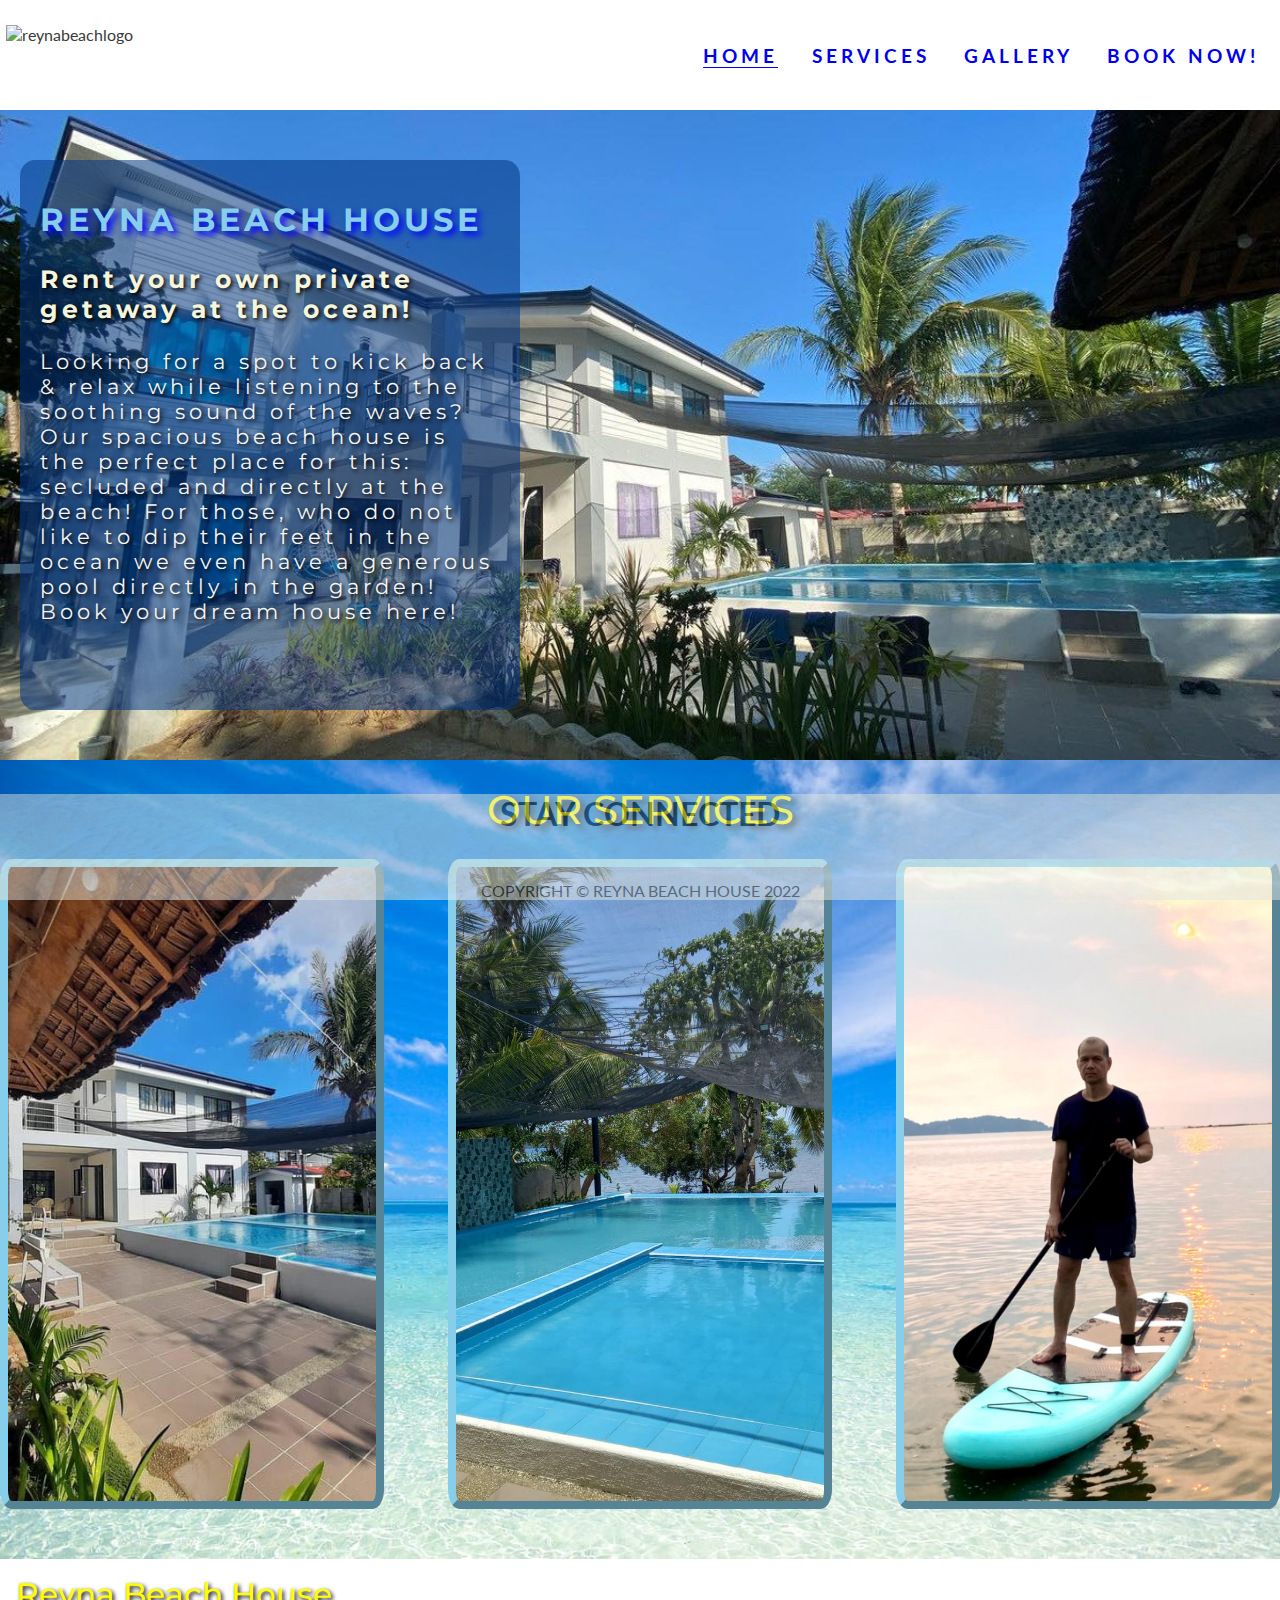
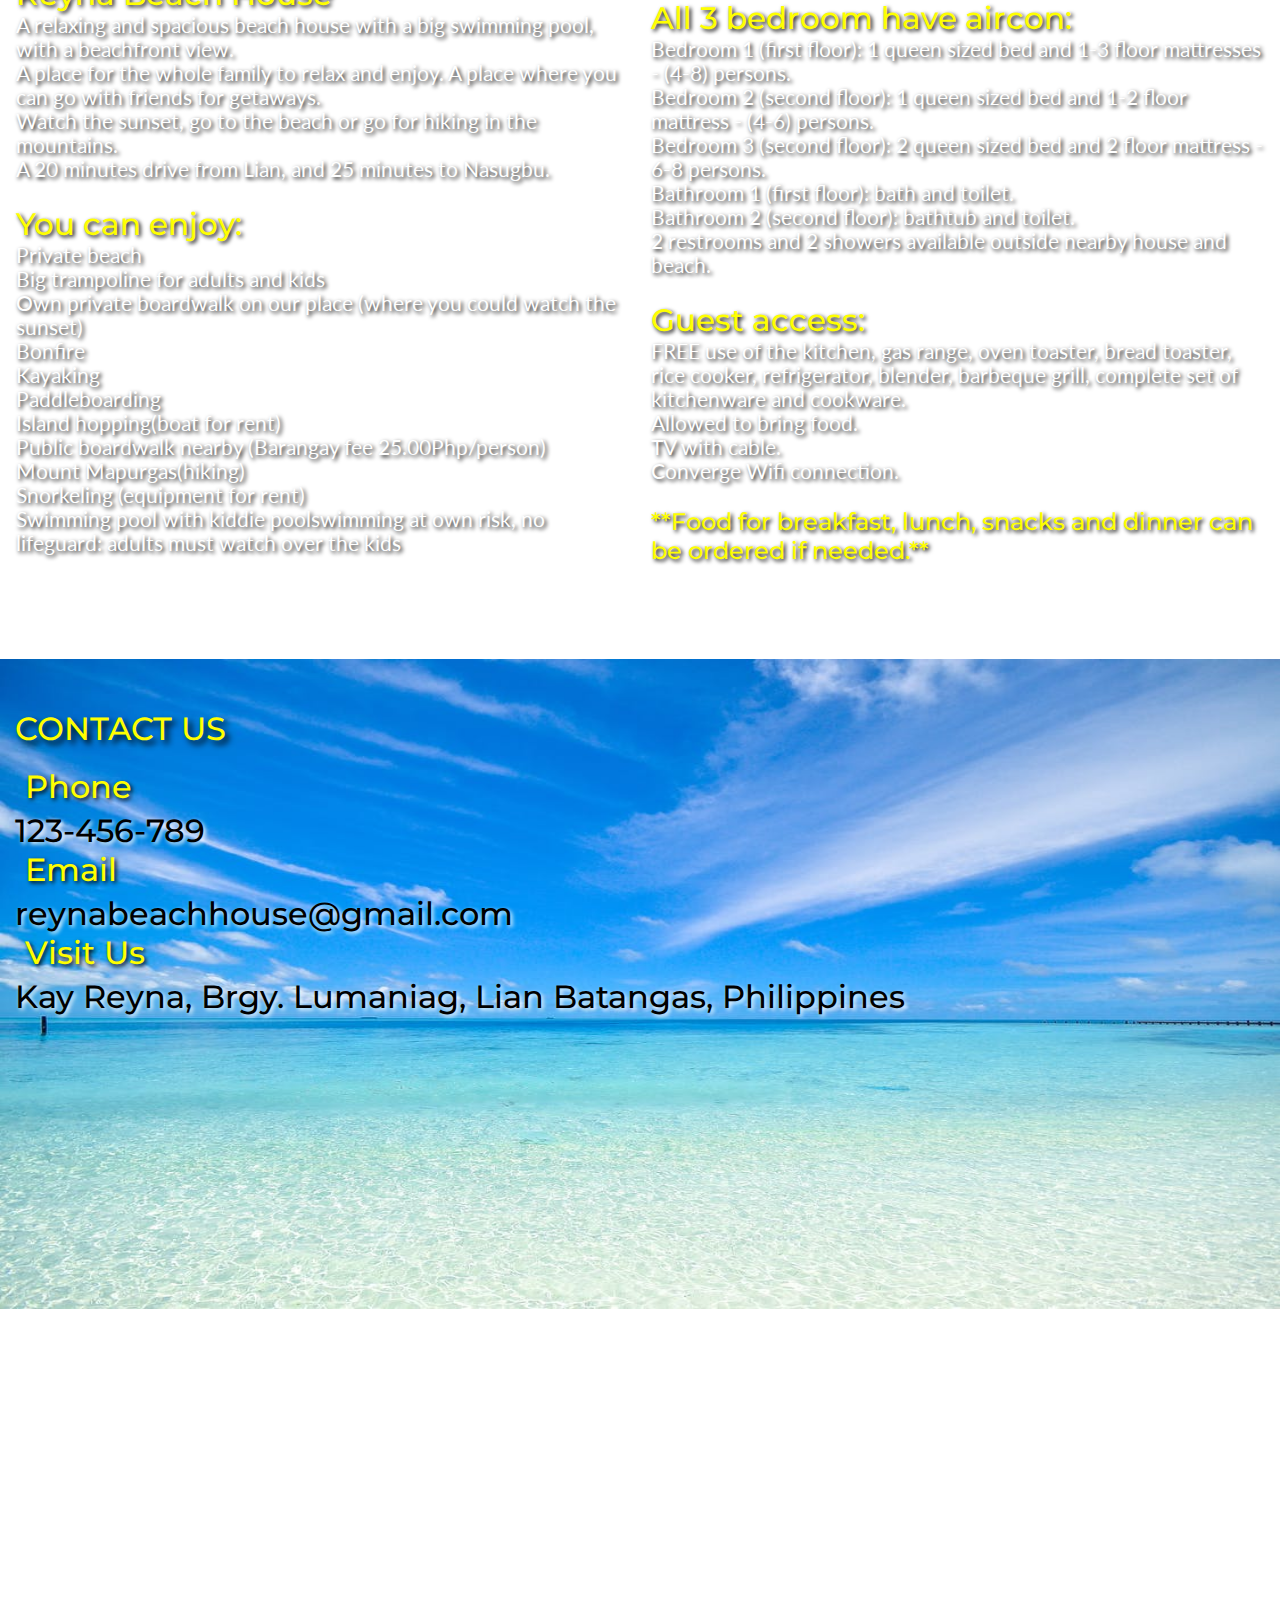
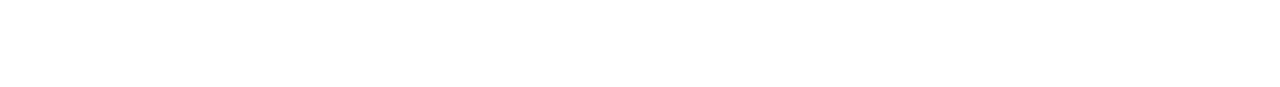
==== commit d0e096b6: "remove double spaces on style.css" ====
--- a/index.html
+++ b/index.html
@@ -20,11 +20,10 @@
             <ul class="nav-links">
                 <li><a href="index.html" class="selected">Home</a></li>
                 <li><a href="#section3-outer">Services</a></li>
-                <li><a href="#">Gallery</a></li>
+                <li><a href="gallery.html">Gallery</a></li>
                 <li>
-                    <a class="cta"
-                        href="https://www.airbnb.com/rooms/23448774?preview_for_ml=true&source_impression_id=p3_1614950177_LzMpH%2B0D6xhHznF3&guests=1&adults=1&locale=en&country_override=US&fbclid=IwAR2I9n8-IUq932Scw8cVvXiKAnvELjNym4w30eDufsxO_1c7THm6ZF6MG-U"
-                        target="_blank">Book Now!</a>
+                    <a class="cta" href="book-now.html">Book Now!</a>
+
                 </li>
             </ul>
         </nav>
@@ -50,7 +49,7 @@
     </section>
 
     <section id="section2-outer">
-        <h1>Our Services</h1>
+        <h2>Our Services</h2>
         <div id="our-services">
             <div class="the-house">
                 <ul>
@@ -208,13 +207,13 @@
     <section id="section4-outer">
         <div class="contact-wrap">
             <div class="contact-in">
-                <h1>Contact us</h1>
+                <h2>Contact us</h2>
                 <br>
-                <h2><i class="fa-solid fa-phone"></i>Phone</h2>
+                <h3><i class="fa-solid fa-phone"></i>Phone</h3>
                 <p>123-456-789</p>
-                <h2><i class="fa-solid fa-envelope"></i>Email</h2>
+                <h3><i class="fa-solid fa-envelope"></i>Email</h3>
                 <p>reynabeachhouse@gmail.com</p>
-                <h2><i class="fa-solid fa-location-dot"></i>Visit Us</h2>
+                <h3><i class="fa-solid fa-location-dot"></i>Visit Us</h3>
                 <p>Kay Reyna, Brgy. Lumaniag, Lian Batangas, Philippines</p>
             </div>
 
--- a/assests/css/style.css
+++ b/assests/css/style.css
@@ -42,19 +42,15 @@
 
 /* navigation links */
 
-
 .nav-links {
     list-style-type: none;
 
 }
-
 
 .nav-links li {
     display: inline-block;
     padding: 0px 15px;
 }
-
-
 .nav-links li a {
     transition: all 0.3s ease 0s;
 }
@@ -68,7 +64,6 @@
     border-bottom: 1px solid blue;
 }
 
-
 /* hero image and cover text*/
 
 #hero_outer {
@@ -103,7 +98,8 @@
     background-color: rgba(1, 53, 131, 0.541);
 
     left: 20px;
-    bottom: 220px;
+    bottom: 230px;
+    top: 170px;
 
     position: absolute;
 }
@@ -138,15 +134,13 @@
 
 }
 
-#section2-outer h1 {
+#section2-outer h2 {
     font-family: 'Montserrat', sans-serif;
     font-weight: 500;
     text-align: center;
     font-size: 2.5rem;
     text-transform: uppercase;
     color: yellow;
-
-
     text-shadow: 4px 4px 6px black;
 }
 
@@ -159,7 +153,6 @@
     padding-bottom: 25px;
 
 }
-
 
 /* The House Division*/
 .the-house {
@@ -177,8 +170,6 @@
     opacity: 0;
     transform: scale(0);
     transition: 0.8s;
-
-
 }
 
 .the-house li {
@@ -189,20 +180,17 @@
     list-style: none;
 }
 
-
 .the-house:hover {
     background-image: url(../Images/room.webp);
     background-size: cover;
     background-position: -1in;
 
-    /* box-shadow: 0 0 0 300px rgba(1, 53, 131, 0.541) inset;*/
 }
 
 .the-house:hover ul {
     opacity: 1;
     transform: scale(1);
 }
-
 
 /*Pool-beach Division*/
 
@@ -243,9 +231,6 @@
     opacity: 1;
     transform: scale(1);
 }
-
-
-
 
 /*Acticities Division*/
 .activities {
@@ -345,7 +330,6 @@
     flex-wrap: wrap;
 }
 
-
 .contact-in:nth-child(1) {
     flex: 30%;
 
@@ -356,7 +340,7 @@
     flex: 70%;
 }
 
-.contact-in h1 {
+.contact-in h2 {
     font-size: 2.5rem;
     color: yellow;
     text-transform: uppercase;
@@ -368,7 +352,7 @@
     text-shadow: 4px 4px 6px black;
 }
 
-.contact-in h2 {
+.contact-in h3 {
     color: yellow;
     font-size: 22px;
     font-family: 'Montserrat', sans-serif;
@@ -377,7 +361,7 @@
     text-shadow: 2px 2px 4px black;
 }
 
-.contact-in h2 i {
+.contact-in h3 i {
     font-size: 20px;
     width: 40px;
     height: 40px;
@@ -437,6 +421,124 @@
     opacity: 1;
 }
 
+/* Gallery Page */
+#gallery {
+    line-height: 1em;
+    column-count: 4;
+    column-gap: 1px;
+    background-image: url('../Images/pexels-photo-457881.jpeg');
+    background-repeat: no-repeat;
+    background-size: cover;
+}
+
+#gallery>img {
+    width: 100%;
+}
+
+/*book now form*/
+
+.book-now-bg {
+    background-image: url(../Images/pexels-photo-457881.jpeg);
+    background-repeat: no-repeat;
+    background-size: cover;
+    max-width: 100%;
+    height: 100%;
+    display: flex;
+    justify-content: center;
+    align-items: center;
+}
+
+.form {
+    max-width: 700px;
+    height: 700px;
+
+
+}
+
+.form-text {
+    text-align: center;
+    margin: 40px 0;
+}
+
+.form-text h1,
+.form-text p {
+    color: #000;
+    font-family: 'Montserrat', sans-serif;
+    text-shadow: 2px 2px 4px #fff;
+    font-size: 35px;
+}
+
+.form-text a {
+    color: #000;
+    font-family: 'Lato', sans-serif;
+    text-shadow: 2px 2px 4px #fff;
+    font-size: large;
+    list-style-type: none;
+}
+
+.main-form {
+    text-align: center;
+}
+
+.main-form div {
+    margin: 10px 20px;
+    width: 300px;
+    display: inline-block;
+}
+
+.main-form div input {
+    width: 100%;
+    font-family: 'Montserrat', sans-serif;
+    background: none;
+    border: 1px solid #87CEEB;
+    font-size: 20px;
+    color: #000;
+    outline: none;
+    padding: 3px 0 3px 10px;
+    margin-top: 10px;
+    text-shadow: 2px 2px 4px #fff;
+}
+
+.main-form div select {
+    width: 100%;
+    font-family: 'Montserrat', sans-serif;
+    background: none;
+    border: 1px solid #87CEEB;
+    font-size: 20px;
+    color: #000;
+    padding: 3px 0 3px 10px;
+    margin-top: 10px;
+    text-shadow: 2px 2px 4px #fff;
+}
+
+.main-form div span {
+    width: 100%;
+    font-family: 'Montserrat', sans-serif;
+    color: #000;
+    font-size: 25px;
+    text-shadow: 2px 2px 4px #fff;
+}
+
+#submit {
+    width: 100%;
+    text-align: center;
+    cursor: pointer;
+}
+
+#submit input {
+    font-family: 'Montserrat', sans-serif;
+    width: 200px;
+    transition: all .3s ease;
+}
+
+#submit input:hover {
+    font-family: 'Montserrat', sans-serif;
+    width: 200px;
+    background-color: #87CEEB !important;
+    opacity: .5;
+    color: #000;
+}
+
 /* Media quiries */
 
 /* Large devices (laptops/desktops, 1485px and down) */
@@ -490,6 +592,10 @@
 /* Xtra-Large devices (laptops/desktops, 1305px and down) */
 @media only screen and (max-width: 1305px) {
 
+    #cover-text {
+        top: 160px;
+    }
+
     #section4-outer {
         height: 650px;
     }
@@ -505,9 +611,8 @@
 
     }
 
-
-    .contact-in h1,
     .contact-in h2,
+    .contact-in h3,
     .contact-in p {
         font-size: 2rem;
         letter-spacing: normal;
@@ -526,7 +631,6 @@
     }
 }
 
-
 /* Large devices (laptops/desktops, 1064px and down) */
 @media only screen and (max-width: 1064px) {
 
@@ -534,14 +638,19 @@
         font-size: 2.3vmin;
     }
 
-    .contact-in h1 {
+    .contact-in h2 {
         text-align: center;
 
     }
 
-    .contact-in h2,
+    .contact-in h3,
     .contact-in p {
         font-size: 2.5vmax;
+    }
+
+
+    #gallery {
+        column-count: 3;
     }
 }
 
@@ -580,9 +689,19 @@
 
     }
 
-    .contact-in h2,
+    .contact-in h3,
     .contact-in p {
         font-size: 2.5vmax;
+    }
+
+    #gallery {
+        column-count: 3;
+    }
+
+    .book-now-bg {
+        max-width: 100%;
+        height: 1024px;
+        text-align: center;
     }
 }
 
@@ -604,8 +723,27 @@
 
     }
 
-    .contact-in h2,
+    .contact-in h3,
     .contact-in p {
         font-size: 2.5vmax;
     }
 }
+
+/* Extra small devices (phones, 540px and down) */
+@media only screen and (max-width: 540px) {
+
+    #cover-text {
+        height: 100%;
+        width: 90%;
+        font-size: 4vmin;
+        left: 0;
+        padding: 20px 10px;
+        top: 200px;
+
+    }
+
+    #cover-text h2 {
+        font-size: 6vmin;
+    }
+
+}